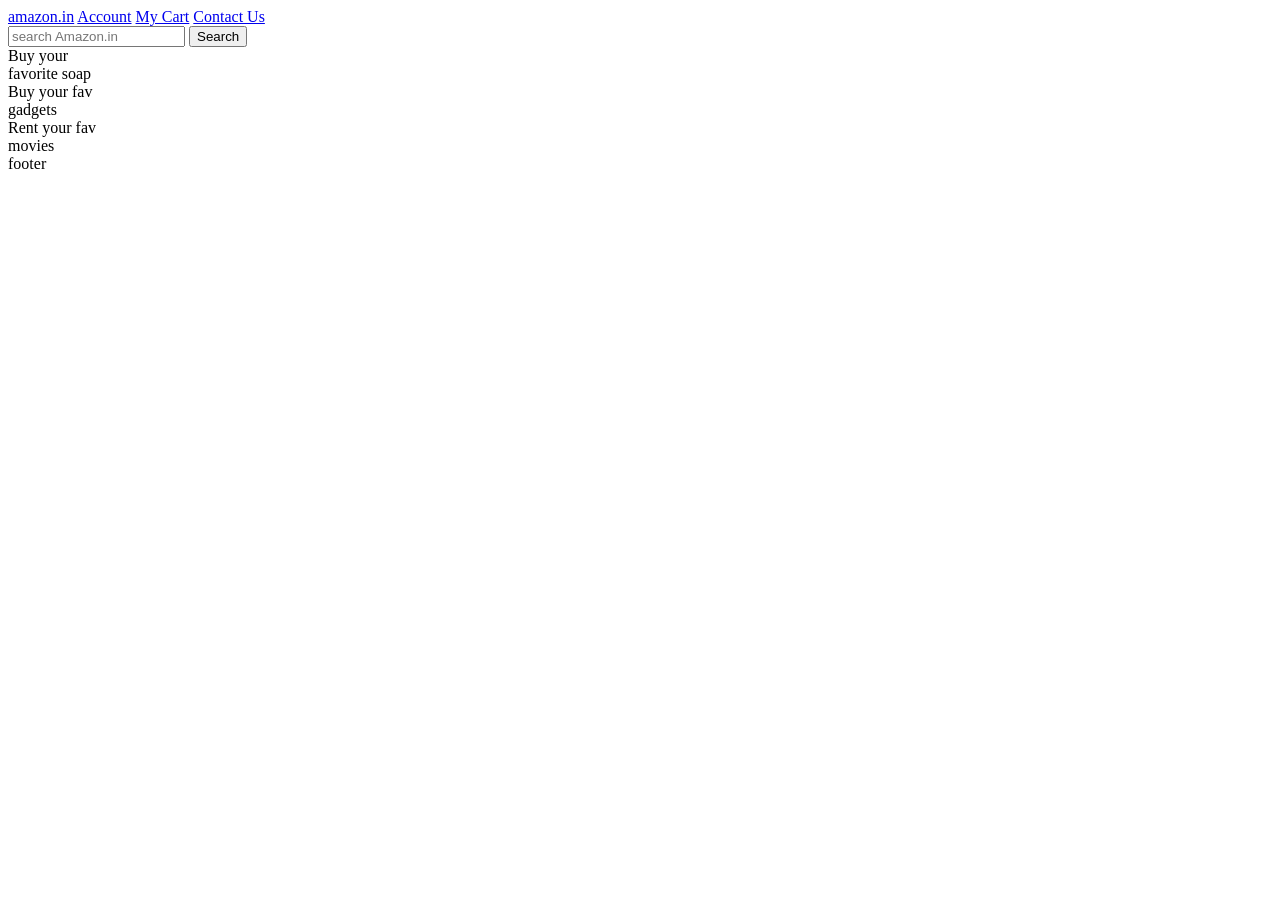
==== index.html @ 5ca128fd "Add files via upload" ====
<!DOCTYPE html>
<html lang="en">
<head>
    <meta charset="UTF-8">
    <meta name="viewport" content="width=device-width, initial-scale=1.0">
    <title>CSS LEVEL 2</title>
    <link rel="stylesheet" href="style.css">
</head>
<body> 

    <header class="layout-section">
        <div id="navbar">
            <a href="#" id="logo">amazon.in</a>
            <a href="#">Account</a>
            <a href="#">My Cart</a>
            <a href="#">Contact Us</a>
            <div class="search-container">
                <input placeholder="search Amazon.in">
                <button>Search</button>
            </div>
        </div>
    </header>

    <div id="Content">
      <div class="ContentBox box1">Buy your<br>favorite soap</div>
      <div class="ContentBox box2">Buy your fav<br>gadgets</div>
      <div class="ContentBox box3">Rent your fav<br>movies</div>
    </div>

    <footer>footer</footer>

</body>
</html>
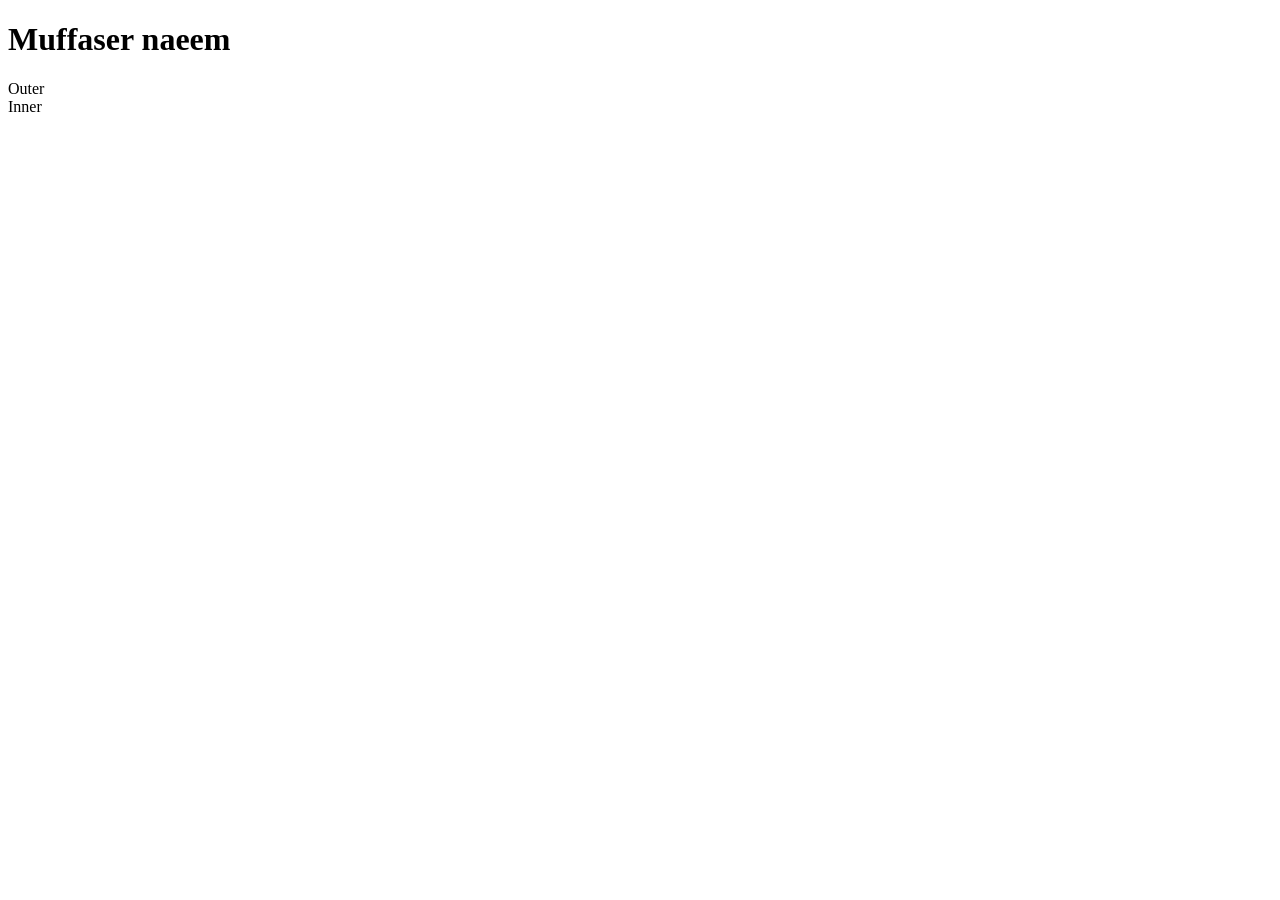
==== commit e1c3829d: "Add files via upload" ====
--- a/index.html
+++ b/index.html
@@ -3,31 +3,18 @@
 <head>
     <meta charset="UTF-8">
     <meta name="viewport" content="width=device-width, initial-scale=1.0">
-    <title>CSS LEVEL 2</title>
-    <link rel="stylesheet" href="style.css">
+    <title>Document</title>
+    <link rel="stylesheet" href="Style.css">
 </head>
-<body> 
+<body>
 
-    <header class="layout-section">
-        <div id="navbar">
-            <a href="#" id="logo">amazon.in</a>
-            <a href="#">Account</a>
-            <a href="#">My Cart</a>
-            <a href="#">Contact Us</a>
-            <div class="search-container">
-                <input placeholder="search Amazon.in">
-                <button>Search</button>
-            </div>
-        </div>
-    </header>
+    <h1>Muffaser naeem</h1>
+    <div id ="Outer">
+        Outer 
+<div id ="Inner">
+    Inner
 
-    <div id="Content">
-      <div class="ContentBox box1">Buy your<br>favorite soap</div>
-      <div class="ContentBox box2">Buy your fav<br>gadgets</div>
-      <div class="ContentBox box3">Rent your fav<br>movies</div>
-    </div>
-
-    <footer>footer</footer>
-
+</div>
+</div>
 </body>
-</html>+</html>   
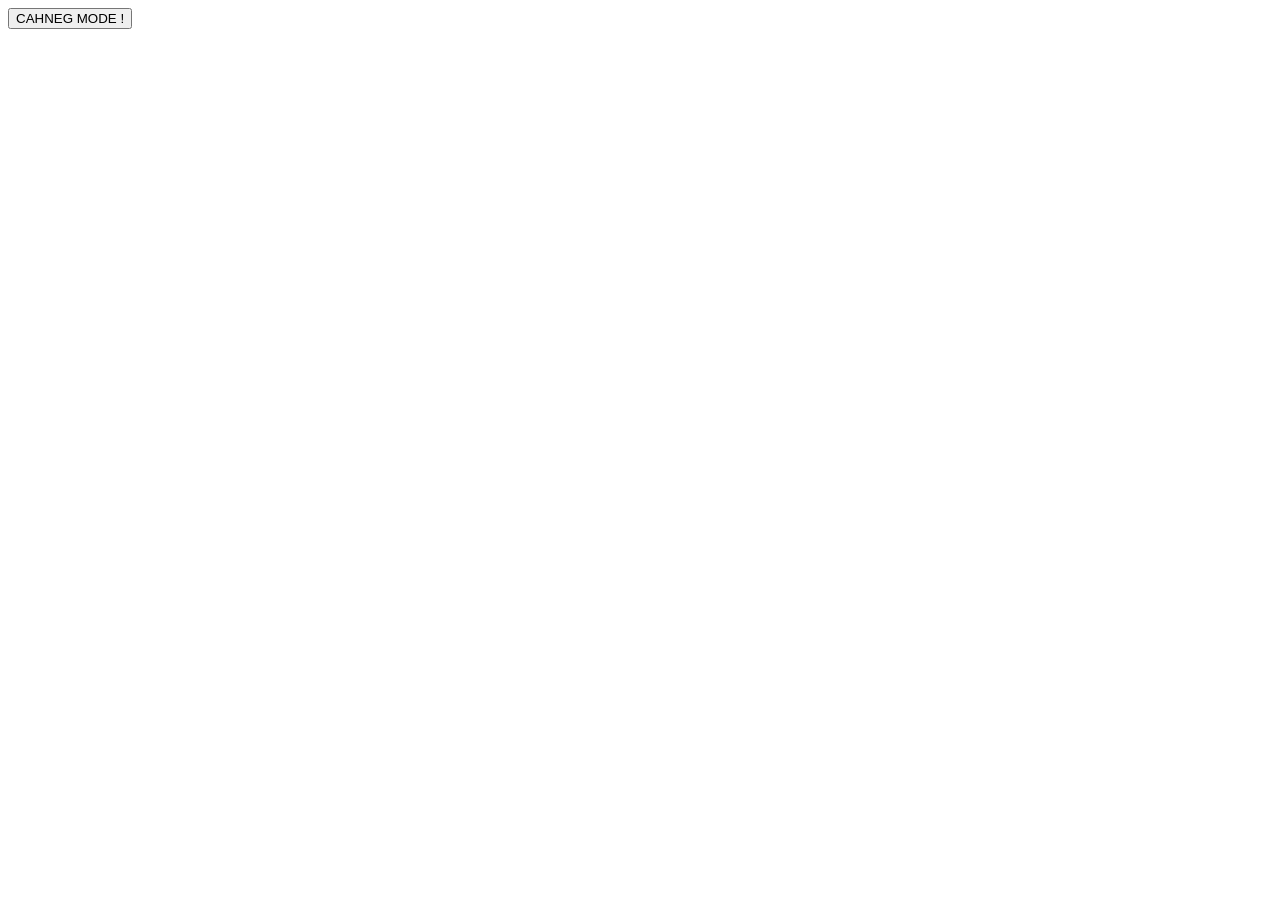
==== commit 38886003: "Add files via upload" ====
--- a/index.html
+++ b/index.html
@@ -3,18 +3,36 @@
 <head>
     <meta charset="UTF-8">
     <meta name="viewport" content="width=device-width, initial-scale=1.0">
-    <title>Document</title>
-    <link rel="stylesheet" href="Style.css">
+    <title>Introduction Page </title>
+    <link rel = "stylesheet" href = "style.css" >
 </head>
+
 <body>
+    <!-- <h1> My Name is Muffaser naeem </h1>
 
-    <h1>Muffaser naeem</h1>
-    <div id ="Outer">
-        Outer 
-<div id ="Inner">
-    Inner
+    <h1 style = "visibility :hidden"> Muffaser naeem  </h1>
+    <button id = "myid" > CLICK ME !</button>
+    <h3>
+        FRUITS: 
+    </h3>
+    <div> 
+        <ul> 
+            <li> MANGO </li>
+            <li> APPLE  </li>
+            <li> ORANGE </li>
+            
+        </ul>
+    </div> -->
 
-</div>
-</div>
-</body>
-</html>   +    <!-- <h2> Apna Cohhege Lecture .</h2> -->
+
+    <!-- <p class = "Content"> This is a Paragraph !</p> -->
+
+    <!-- <button  id = "btn1" onClick = "console.log(`button was clicked !`);alert(`Hello`)">CLICK ME!</button>
+
+     <button ondblClick = "console.log(`button was clicked 2 TImes  !`);alert(`Hello`)">CLICK ME 2 Times !</button>
+</body> -->
+
+<button> CAHNEG MODE ! </button>
+<script src="script.js" defer></script>
+</html>
--- a/style.css
+++ b/style.css
@@ -0,0 +1,16 @@
+/* body
+{
+    color : black ;
+    background-color : pink;
+} */
+
+.Content 
+{
+    color : red ;
+
+}
+.newClass 
+{
+    background-color : green ;
+    
+}
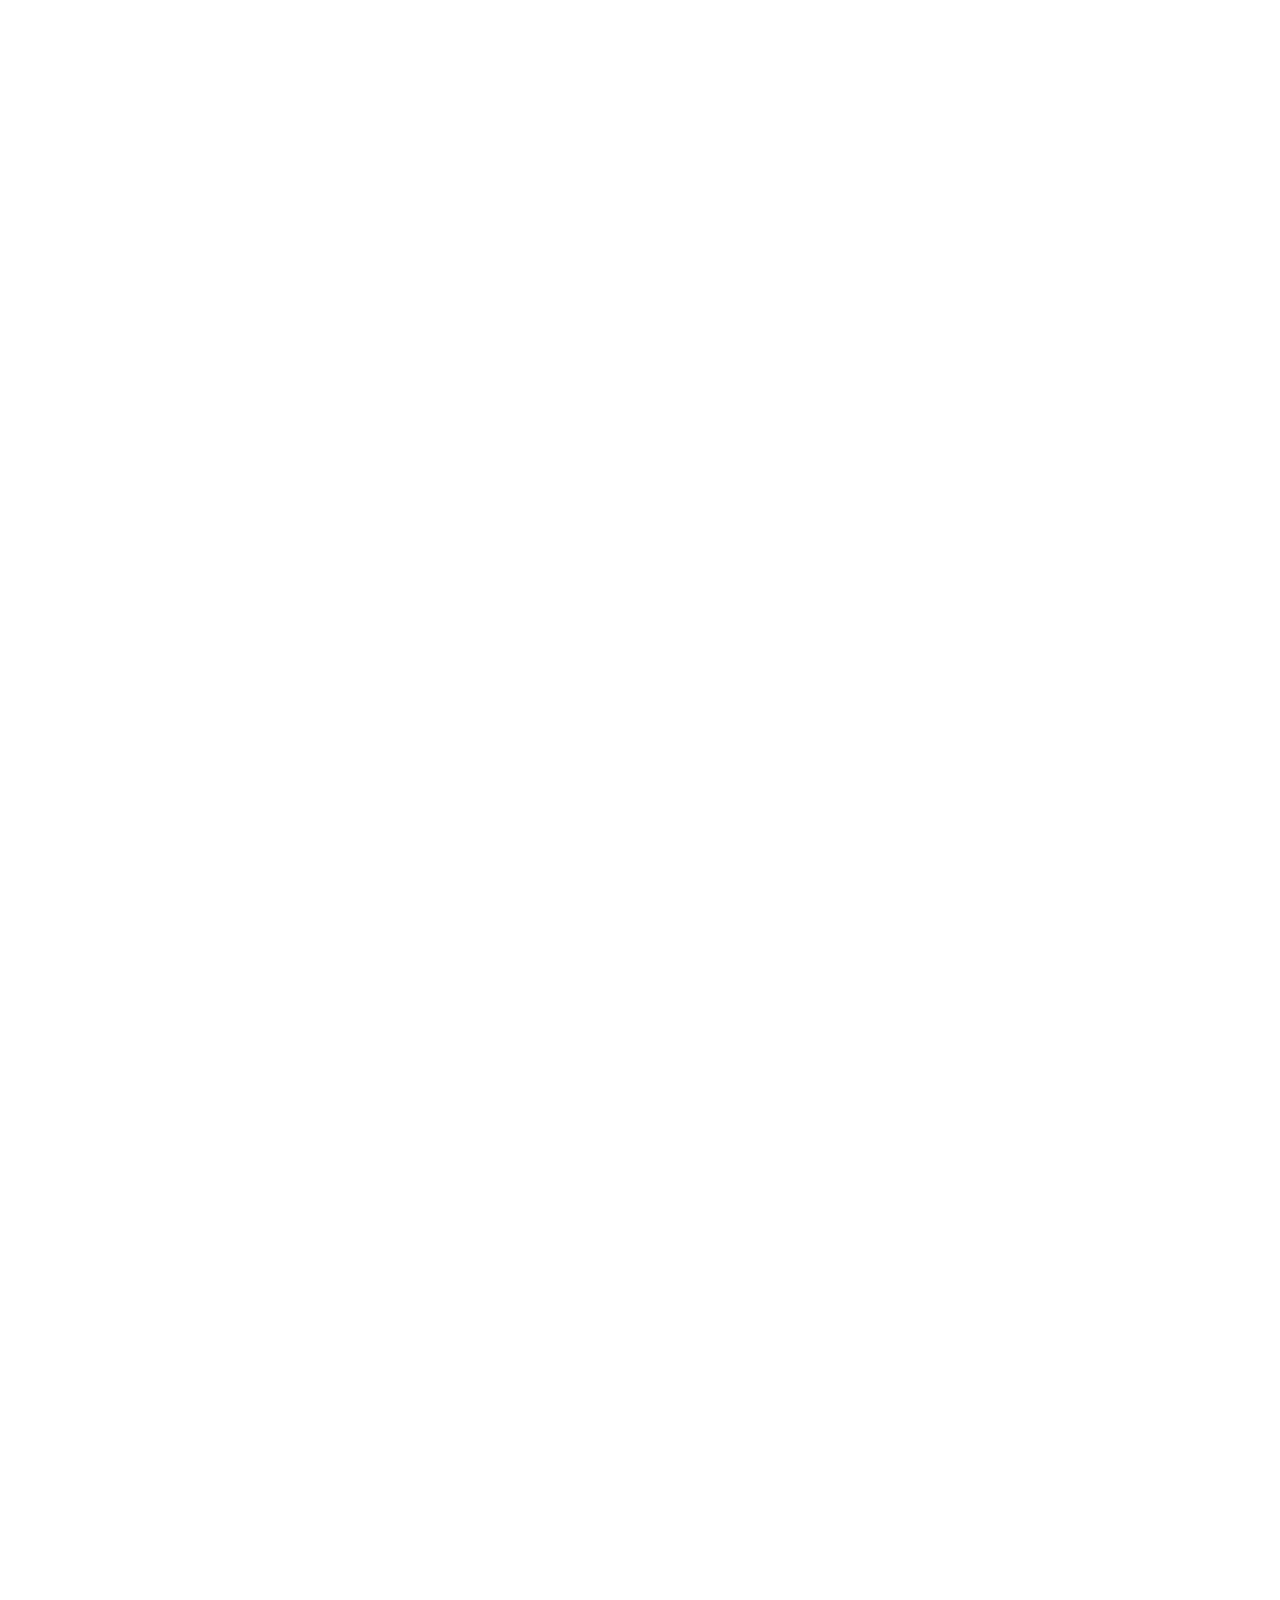
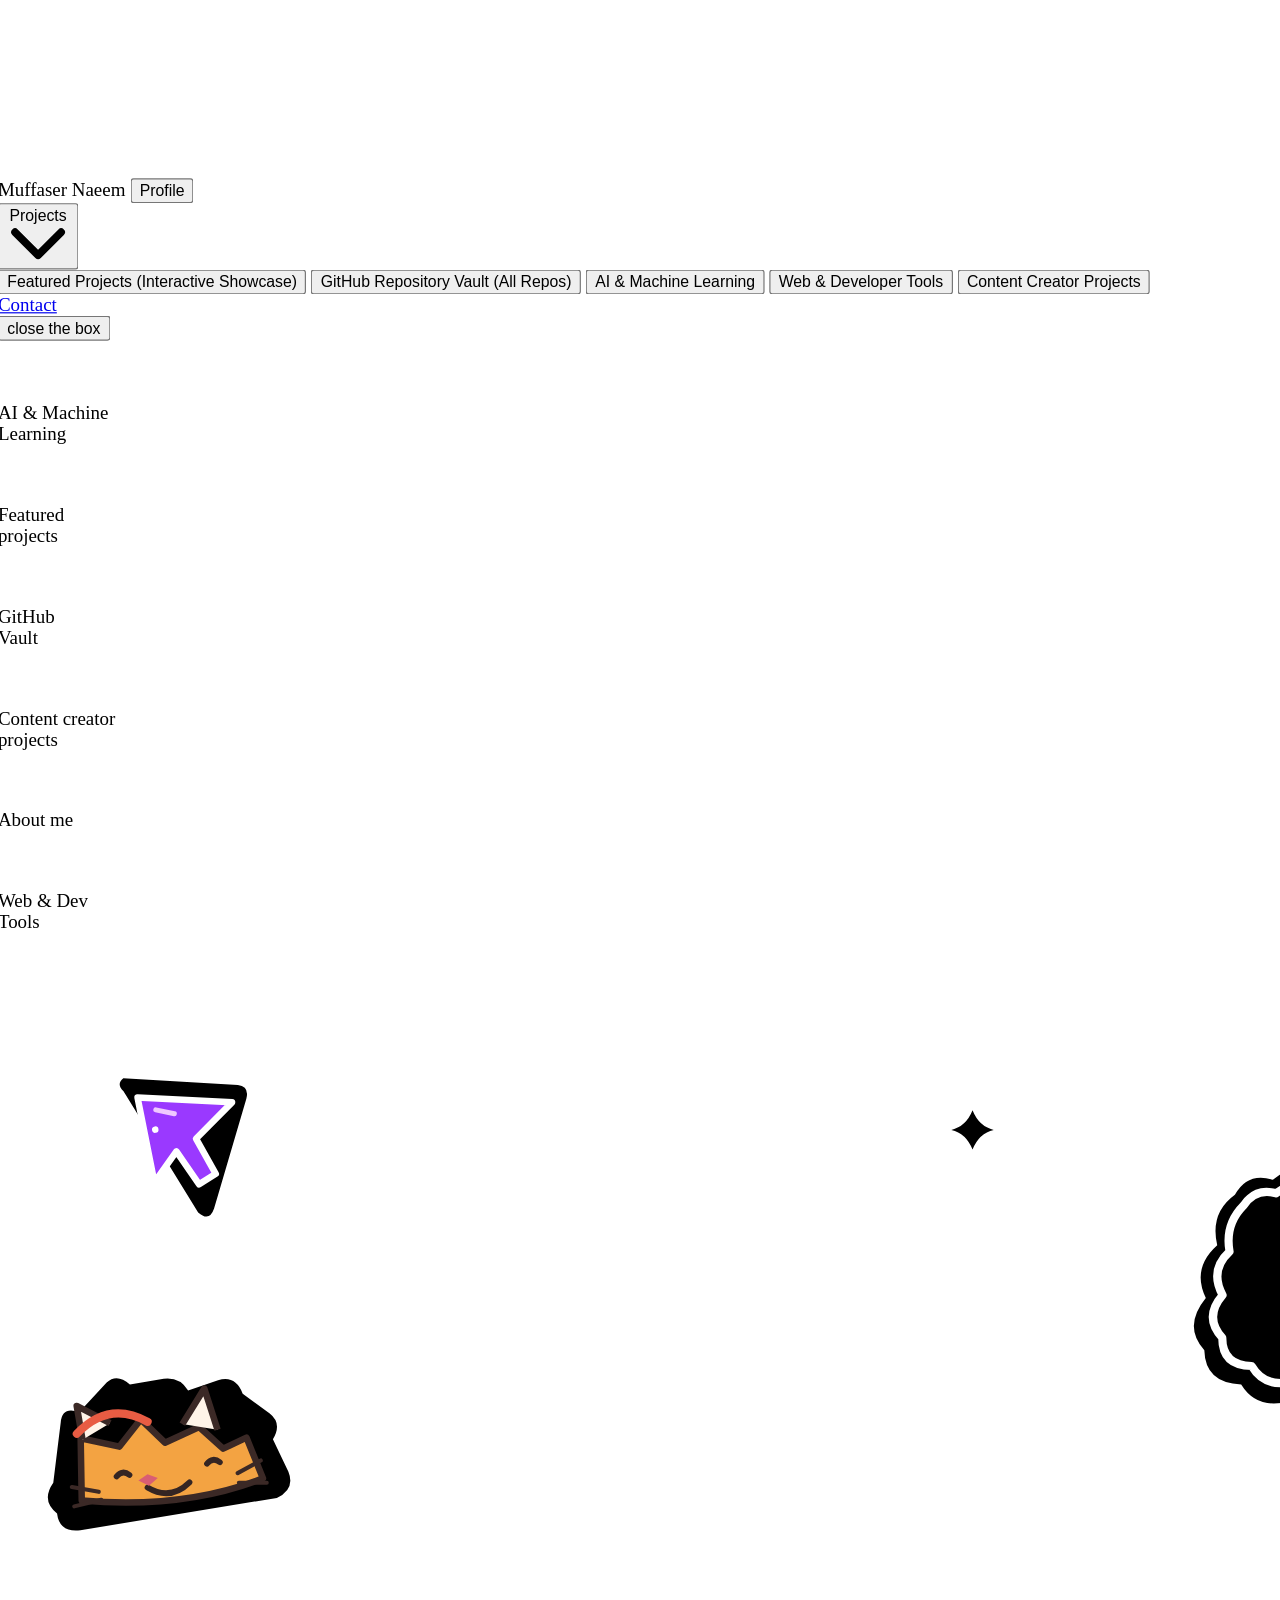
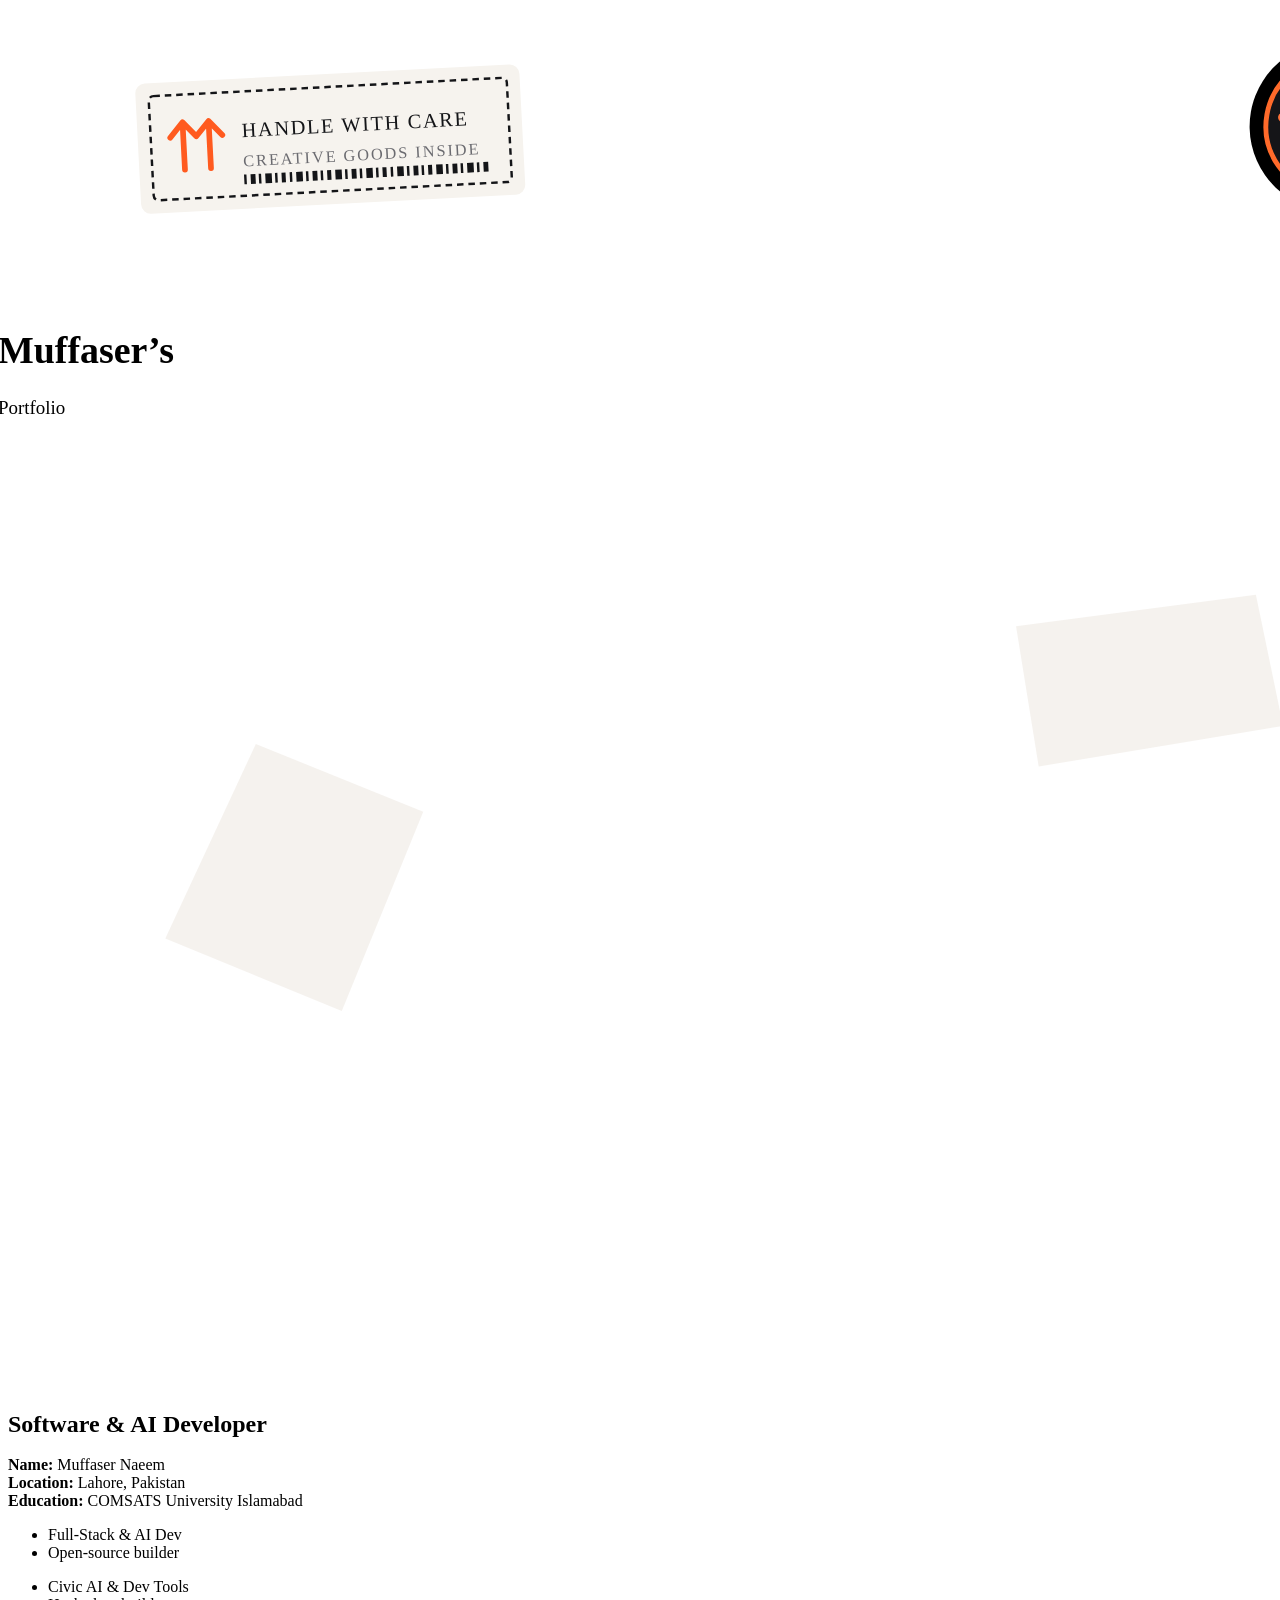
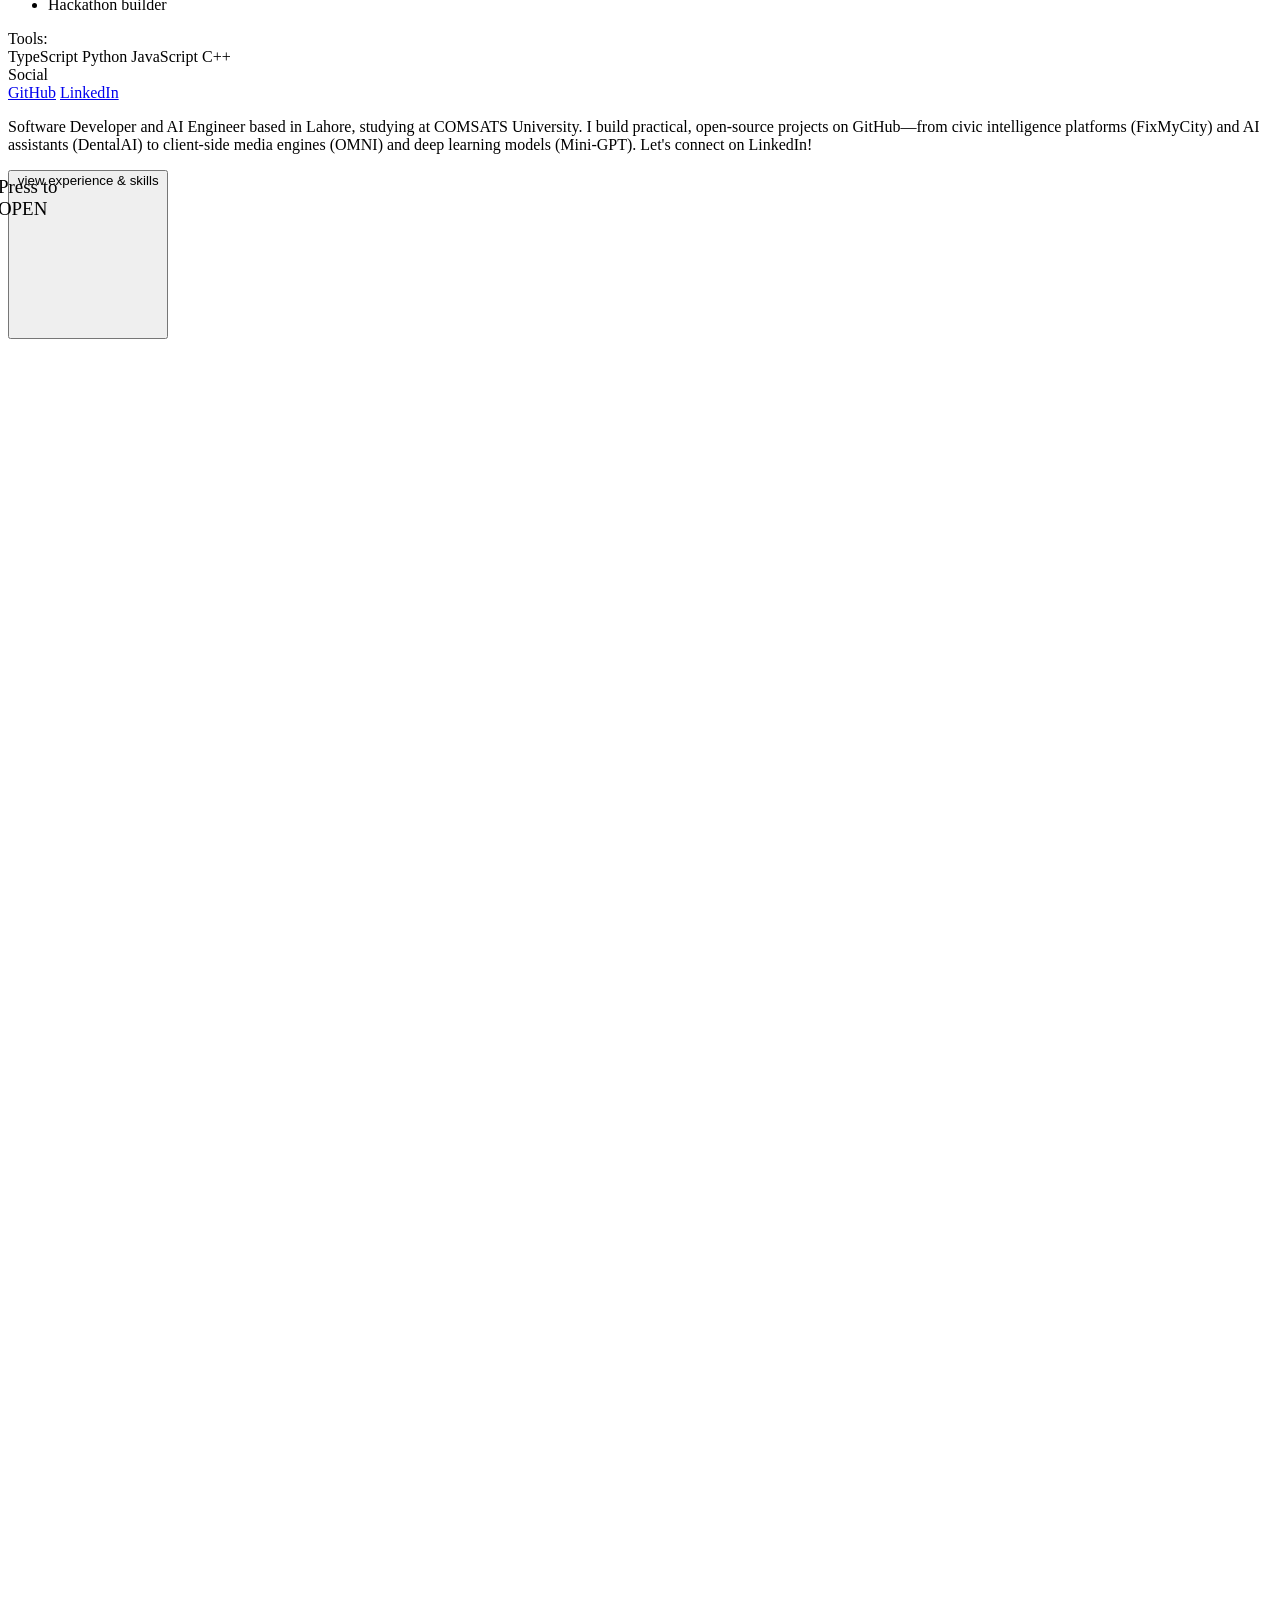
==== commit 661bdff6: "Add files via upload" ====
--- a/index.html
+++ b/index.html
@@ -1,38 +1,1321 @@
 <!DOCTYPE html>
-<html lang="en">
-<head>
-    <meta charset="UTF-8">
-    <meta name="viewport" content="width=device-width, initial-scale=1.0">
-    <title>Introduction Page </title>
-    <link rel = "stylesheet" href = "style.css" >
+<html lang="en" class="stage-gaps-x is-3d" style="--s: 1.0533333333333332; --fx: 201.60000000000002px; --fy: 5.684341886080802e-14px; --ps: 1.185;"><head>
+  <meta charset="utf-8">
+  <meta name="viewport" content="width=device-width, initial-scale=1">
+  <title>Muffaser Naeem — Software Developer & AI Engineer</title>
+  <link rel="icon" type="image/png" href="minhngo-space/assets/favicon.png">
+  <link rel="apple-touch-icon" href="minhngo-space/assets/apple-touch-icon.png">
+  <meta name="description" content="Muffaser Naeem — Software Developer & AI Engineer based in Lahore, Pakistan. COMSATS University student building full-stack apps, AI tools, and developer utilities. Open the box to explore projects, case studies, and more.">
+  <link rel="preconnect" href="fonts-googleapis-com/">
+  <link rel="preconnect" href="fonts-gstatic-com/" crossorigin="">
+  <link href="fonts-googleapis-com/css2" rel="stylesheet">
+  <link rel="stylesheet" href="minhngo-space/style.css">
+  <script>
+    // hide the illustrated desk until we know whether the 3D desk can run,
+    // so the flat pictures never flash before the 3D scene appears
+    document.documentElement.classList.add('is-booting');
+    // phones held upright get a tall desk layout (1080 × 2160 design frame)
+    window.PORTRAIT_MQ = matchMedia('(max-width: 640px) and (orientation: portrait)');
+    if (window.PORTRAIT_MQ.matches) document.documentElement.classList.add('is-portrait');
+    window.scene3dReady = new Promise((r) => {
+      const finish = (ok) => { document.documentElement.classList.remove('is-booting'); r(ok); };
+      window.__scene3dDone = finish;
+      setTimeout(() => finish(false), 6000); // safety net if the 3D script never loads
+    });
+  </script>
+  <script type="importmap">
+    { "imports": {
+      "three": "https://cdn.jsdelivr.net/npm/three@0.160.0/build/three.module.min.js",
+      "three/addons/": "https://cdn.jsdelivr.net/npm/three@0.160.0/examples/jsm/"
+    } }
+  </script>
+  <script type="module" src="minhngo-space/scene3d.js"></script>
 </head>
-
 <body>
-    <!-- <h1> My Name is Muffaser naeem </h1>
-
-    <h1 style = "visibility :hidden"> Muffaser naeem  </h1>
-    <button id = "myid" > CLICK ME !</button>
-    <h3>
-        FRUITS: 
-    </h3>
-    <div> 
-        <ul> 
-            <li> MANGO </li>
-            <li> APPLE  </li>
-            <li> ORANGE </li>
+
+  <!-- =====================================================
+       DESK SCENE (1440 × 900 design frame)
+       ===================================================== -->
+  <main class="stage" id="stage" style="transform: translate(106.8px, 0px) scale(1.185);"><canvas data-engine="three.js r160" class="scene3d" aria-hidden="true" width="1920" height="948" style="display: block; left: -90.1266px; top: 0px; width: 1620.25px; height: 800px;"></canvas><div class="scene-vignette" style="left: -90.1266px; top: 0px; width: 1620.25px; height: 800px;"></div>
+
+    <!-- desk items (stacking order = Figma layer order) -->
+    <div class="layer monitor"><div class="art"><img src="minhngo-space/assets/desk/monitor.png" alt=""></div></div>
+    <div class="layer desk-item tea" style="--dx: 4.73px; --dy: -2.21px; --rot: -0.46deg;"><div class="art"><img src="minhngo-space/assets/desk/tea.png" alt=""><div class="hit"></div></div></div>
+    <div class="layer desk-item pencil" style="--dx: -5.43px; --dy: 1.35px; --rot: 1.03deg;"><div class="art"><img src="minhngo-space/assets/desk/pencil.png" alt=""><div class="hit"></div></div></div>
+    <div class="layer desk-item greenbook" style="--dx: -4.72px; --dy: 2.17px; --rot: 0.73deg;"><div class="art"><img src="minhngo-space/assets/desk/greenbook.png" alt=""><div class="hit"></div></div></div>
+    <div class="layer desk-item pen" style="--dx: -5.55px; --dy: 2.59px; --rot: 0.84deg;"><div class="art"><img src="minhngo-space/assets/desk/pen.png" alt=""><div class="hit"></div></div></div>
+    <div class="layer desk-item purplebook" style="--dx: 5.22px; --dy: 2.15px; --rot: -0.75deg;"><div class="art"><img src="minhngo-space/assets/desk/purplebook.png" alt=""><div class="hit"></div></div></div>
+    <div class="layer desk-item airpods" style="--dx: 3.39px; --dy: 2.21px; --rot: -1.07deg;"><div class="art"><img src="minhngo-space/assets/desk/airpods.png" alt=""><div class="hit"></div></div></div>
+    <div class="layer desk-item bud1" style="--dx: 3.46px; --dy: 1.81px; --rot: -1.13deg;"><div class="art"><img src="minhngo-space/assets/desk/bud1.png" alt=""><div class="hit"></div></div></div>
+    <div class="layer desk-item bud2" style="--dx: 4.70px; --dy: 2.25px; --rot: -0.15deg;"><div class="art"><img src="minhngo-space/assets/desk/bud2.png" alt=""><div class="hit"></div></div></div>
+    <div class="layer desk-item glasses" style="--dx: 2.81px; --dy: 3.73px; --rot: -0.86deg;"><div class="art"><img src="minhngo-space/assets/desk/glasses.png" alt=""><div class="hit"></div></div></div>
+    <div class="layer desk-item usb" style="--dx: -2.75px; --dy: -1.62px; --rot: -0.36deg;"><div class="art"><img src="minhngo-space/assets/desk/usb.png" alt=""><div class="hit"></div></div></div>
+    <div class="layer desk-item clip1" style="--dx: -5.23px; --dy: -2.25px; --rot: -0.41deg;"><div class="art"><img src="minhngo-space/assets/desk/clip1.png" alt=""><div class="hit"></div></div></div>
+    <div class="layer desk-item clip2" style="--dx: -3.94px; --dy: -1.39px; --rot: 0.98deg;"><div class="art"><img src="minhngo-space/assets/desk/clip2.png" alt=""><div class="hit"></div></div></div>
+    <div class="layer desk-item clip3" style="--dx: -3.59px; --dy: 1.88px; --rot: -0.57deg;"><div class="art"><img src="minhngo-space/assets/desk/clip3.png" alt=""><div class="hit"></div></div></div>
+
+    <!-- navigation on the monitor screen -->
+    <nav class="nav" aria-label="Main">
+      <span class="nav__brand" id="homeBtn" role="button" tabindex="0" title="Back to the closed box">Muffaser Naeem</span>
+      <button class="nav__link nav__profile" data-open="about">Profile</button>
+      <div class="nav__projects">
+        <button class="nav__link" aria-haspopup="true" aria-expanded="false" id="projectsToggle">
+          Projects
+          <svg class="nav__chev" viewBox="0 0 16 10" fill="none" stroke="currentColor" stroke-width="2" stroke-linecap="round" stroke-linejoin="round"><path d="M2 2l6 6 6-6"></path></svg>
+        </button>
+        <div class="dropdown" role="menu">
+          <button role="menuitem" data-open="projects">Featured Projects (Interactive Showcase)</button>
+          <button role="menuitem" data-open="vault">GitHub Repository Vault (All Repos)</button>
+          <button role="menuitem" data-open="apps">AI &amp; Machine Learning</button>
+          <button role="menuitem" data-open="brand">Web &amp; Developer Tools</button>
+          <button role="menuitem" data-open="camera">Content Creator Projects</button>
+        </div>
+      </div>
+      <a class="nav__link nav__contact" href="https://www.linkedin.com/in/muffaser-naeem-943475382/" id="contactLink" target="_blank" rel="noopener">Contact</a>
+    </nav>
+
+    <!-- back to the closed box (shown once it is open) -->
+    <button class="rebox" id="rebox" type="button">close the box</button>
+
+    <!-- the box -->
+    <div class="box-shadow is-dropping" id="boxShadow"></div>
+    <div class="box is-landed" id="box">
+      <div class="layer tray"><img src="minhngo-space/assets/box/tray.png" alt=""></div>
+
+      <div class="layer obj obj--phone" data-key="apps" style="--i:1; --tilt:4deg">
+        <div class="art"><img src="minhngo-space/assets/box/phone.png" alt=""><img class="obj__hover" src="minhngo-space/assets/box/phone-hover.png" alt=""><div class="hit" role="button" tabindex="-1" aria-label="AI and machine learning projects"></div></div>
+        <p class="obj__label" aria-hidden="true">AI &amp; Machine<br>Learning</p>
+      </div>
+      <div class="layer obj obj--swatch" data-key="projects" style="--i:3; --tilt:5deg">
+        <div class="art"><img src="minhngo-space/assets/box/swatch.png" alt=""><img class="obj__hover" src="minhngo-space/assets/box/swatch-hover.png" alt=""><div class="hit" role="button" tabindex="-1" aria-label="Featured Projects Interactive Showcase"></div></div>
+        <p class="obj__label" aria-hidden="true">Featured<br>projects</p>
+      </div>
+      <div class="layer obj obj--folder" data-key="vault" style="--i:2; --tilt:3deg">
+        <div class="art"><img src="minhngo-space/assets/box/folder.png" alt=""><img class="obj__hover" src="minhngo-space/assets/box/folder-hover.png" alt=""><div class="hit" role="button" tabindex="-1" aria-label="GitHub Open Source Vault"></div></div>
+        <p class="obj__label" aria-hidden="true">GitHub<br>Vault</p>
+      </div>
+      <div class="layer obj obj--camera" data-key="camera" style="--i:0; --tilt:-3deg">
+        <div class="art"><img src="minhngo-space/assets/box/camera.png" alt=""><img class="obj__hover" src="minhngo-space/assets/box/camera-hover.png" alt=""><div class="hit" role="button" tabindex="-1" aria-label="Content creator projects"></div></div>
+        <p class="obj__label" aria-hidden="true">Content creator<br>projects</p>
+      </div>
+      <div class="layer obj obj--idcard" data-key="about" style="--i:4; --tilt:-2deg">
+        <div class="art"><img src="minhngo-space/assets/box/idcard.png" alt=""><img class="obj__hover" src="minhngo-space/assets/box/idcard-hover.png" alt=""><div class="hit" role="button" tabindex="-1" aria-label="About me"></div></div>
+        <p class="obj__label" aria-hidden="true">About me</p>
+      </div>
+      <div class="layer obj obj--brand" data-key="brand" style="--i:5; --tilt:-6deg">
+        <div class="art"><img src="minhngo-space/assets/box/brand.png" alt=""><img class="obj__hover" src="minhngo-space/assets/box/brand-hover.png" alt=""><div class="hit" role="button" tabindex="-1" aria-label="Web and developer tools"></div></div>
+        <p class="obj__label" aria-hidden="true">Web &amp; Dev<br>Tools</p>
+      </div>
+
+      <div class="layer lid" id="lid">
+        <img src="minhngo-space/assets/box/lid.png" alt="">
+        <svg class="lid-deco" viewBox="0 0 919 567" aria-hidden="true" focusable="false">
+          <!-- small hand-drawn stickers around the title -->
+          <g class="stk lid-sticker lid-sticker--cursor" transform="translate(118 112) rotate(-8)">
+            <path class="sticker-edge" d="M-35 -45 Q-39 -50 -34 -53 L35 -39 Q42 -37 39 -30 L10 34 Q6 42 0 35 L-35 -45Z"></path>
+            <path d="M-27 -40 L30 -29 L5 -10 L14 13 L3 18 L-8 -4 L-24 13 Z" fill="#9a39ff" stroke="#fff" stroke-width="4" stroke-linejoin="round"></path>
+            <path d="M-17 -31 L-6 -27" fill="none" stroke="#efc8ff" stroke-width="3" stroke-linecap="round"></path>
+            <circle cx="-19" cy="-19" r="2" fill="#fff"></circle>
+          </g>
+          <g class="stk lid-sticker lid-sticker--cat" transform="translate(102 292) rotate(-7)">
+            <path class="sticker-edge" d="M-70 31 Q-79 22 -70 12 L-61 -24 Q-59 -34 -49 -29 L-30 -45 Q-23 -50 -16 -42 L5 -43 Q15 -43 19 -34 L38 -38 Q49 -40 52 -28 L67 -14 Q74 -7 67 2 L74 23 Q77 34 65 38 L-57 43 Q-70 43 -70 31Z"></path>
+            <path d="M-54 25 L-50 -13 L-27 -5 L-12 -20 L1 -4 L23 -11 L36 4 L51 -1 L58 25 Q8 38 -54 25Z" fill="#f3a342" stroke="#3b2926" stroke-width="4" stroke-linejoin="round"></path>
+            <path d="M-49 -12 L-50 -33 L-31 -20 M13 -14 L29 -34 L34 -8" fill="#fff4e8" stroke="#3b2926" stroke-width="4" stroke-linejoin="round"></path>
+            <path d="M-31 13 Q-27 9 -23 13 M25 12 Q29 8 33 12 M-13 22 Q0 32 13 22" fill="none" stroke="#342523" stroke-width="3.5" stroke-linecap="round"></path>
+            <path d="M-18 17 L-12 14 L-6 17 L-12 21Z" fill="#d95e73"></path>
+            <path d="M-43 21 l-16 -5 M-42 26 l-17 2 M43 20 l15 -6 M43 26 l17 2" fill="none" stroke="#3b2926" stroke-width="2.5" stroke-linecap="round"></path>
+            <path d="M-52 -16 Q-30 -34 -8 -18" fill="none" stroke="#e85c43" stroke-width="5" stroke-linecap="round"></path>
+          </g>
+          <g class="stk lid-sticker lid-sticker--avatar" transform="translate(806 196) rotate(7)">
+            <path class="sticker-edge" d="M-54 -54 Q-48 -69 -32 -66 Q-18 -81 0 -70 Q19 -81 34 -66 Q53 -67 56 -48 Q72 -33 62 -16 Q72 2 60 17 Q68 34 52 46 Q46 65 27 61 Q12 76 -4 67 Q-24 76 -36 61 Q-58 63 -61 43 Q-76 30 -64 11 Q-75 -6 -61 -22 Q-68 -41 -54 -54Z"></path>
+            <defs>
+              <clipPath id="avatarStickerClip"><path d="M-48 -48 Q-42 -60 -29 -58 Q-17 -70 -1 -62 Q15 -71 28 -58 Q45 -59 47 -43 Q60 -31 52 -16 Q60 -2 50 12 Q57 27 43 37 Q39 52 23 49 Q10 62 -4 55 Q-21 62 -31 49 Q-49 51 -51 34 Q-64 23 -54 8 Q-64 -6 -53 -19 Q-58 -35 -48 -48Z"></path></clipPath>
+            </defs>
+            <image href="https://avatars.githubusercontent.com/u/262732549?v=4" x="-66" y="-66" width="132" height="132" preserveAspectRatio="xMidYMid slice" clip-path="url(#avatarStickerClip)"></image>
+            <path d="M-48 -48 Q-42 -60 -29 -58 Q-17 -70 -1 -62 Q15 -71 28 -58 Q45 -59 47 -43 Q60 -31 52 -16 Q60 -2 50 12 Q57 27 43 37 Q39 52 23 49 Q10 62 -4 55 Q-21 62 -31 49 Q-49 51 -51 34 Q-64 23 -54 8 Q-64 -6 -53 -19 Q-58 -35 -48 -48Z" fill="none" stroke="#fff" stroke-width="5" stroke-linejoin="round"></path>
+          </g>
+          <g class="stk lid-sticker lid-sticker--dev" transform="translate(820 462) rotate(10)">
+            <circle class="sticker-edge" r="52"></circle>
+            <circle r="42" fill="#151518" stroke="#ff6a2a" stroke-width="3"></circle>
+            <path d="M-21 -10 L-32 0 L-21 10 M21 -10 L32 0 L21 10 M8 -17 L-7 18" fill="none" stroke="#ff7137" stroke-width="6" stroke-linecap="round" stroke-linejoin="round"></path>
+            <text x="0" y="34" text-anchor="middle" fill="#f6f1e8" font-size="12" letter-spacing="2">BUILD</text>
+          </g>
+          <!-- shipping label -->
+          <g class="stk" transform="translate(84 436) rotate(-3)">
+            <rect width="236" height="80" rx="6" fill="#f6f3ee"></rect>
+            <rect x="8" y="8" width="220" height="64" rx="3" fill="none" stroke="#141518" stroke-width="1.5" stroke-dasharray="4 3"></rect>
+            <path d="M28 54 V26 M20 34 l8 -9 8 9 M44 54 V26 M36 34 l8 -9 8 9" fill="none" stroke="#ff5a1f" stroke-width="3.5" stroke-linecap="round" stroke-linejoin="round"></path>
+            <text x="64" y="36" font-size="12.5" letter-spacing="1" fill="#141518">HANDLE WITH CARE</text>
+            <text x="64" y="54" font-size="10" letter-spacing="1.2" fill="#6b6b70" font-weight="500">CREATIVE GOODS INSIDE</text>
+            <path d="M64 62 h1.5 M68 62 h3 M73 62 h1.5 M77 62 h4 M83 62 h1.5 M87 62 h2.5 M92 62 h1.5 M96 62 h4 M102 62 h1.5 M106 62 h3 M111 62 h1.5 M115 62 h2.5 M120 62 h4 M126 62 h1.5 M130 62 h3 M135 62 h1.5 M139 62 h4 M145 62 h1.5 M149 62 h2.5 M154 62 h1.5 M158 62 h4 M164 62 h1.5 M168 62 h3 M173 62 h1.5 M177 62 h2.5 M182 62 h4 M188 62 h1.5 M192 62 h3 M197 62 h1.5 M201 62 h4 M207 62 h1.5 M211 62 h3" stroke="#141518" stroke-width="6"></path>
+          </g>
+          <!-- doodles -->
+          <g class="ink">
+            <path d="M560 112 l0 -18 M551 103 l18 0"></path>
+            <path d="M598 84 q4 10 13 12 q-9 2 -13 12 q-4 -10 -13 -12 q9 -2 13 -12 Z"></path>
+          </g>
+        </svg>
+        <h1 class="scribble scribble--name">Muffaser’s</h1>
+        <p class="scribble scribble--title">Portfolio</p>
+        <div class="layer note">
+          <div class="art note__paper"><img src="minhngo-space/assets/box/note.png" alt=""></div>
+          <svg class="note__tape" viewBox="0 0 331 286" aria-hidden="true">
+            <path d="M57 63 l37 15 -18 44 -39 -16z" fill="#f2eee8" fill-opacity=".72"></path>
+            <path d="M225 37 l53 -7 6 29 -54 9z" fill="#f2eee8" fill-opacity=".72"></path>
+          </svg>
+          <p class="scribble scribble--note">Press to<br>OPEN</p>
+        </div>
+        <div class="hit" role="button" tabindex="0" aria-label="Press to open the portfolio box"></div>
+      </div>
+    </div>
+  </main>
+
+  <!-- =====================================================
+       OVERLAY + MODALS (same 1440 × 900 frame)
+       ===================================================== -->
+  <div class="overlay" id="overlay">
+    <div class="frame">
+
+                        <!-- About me ⇄ Experience -->
+      <section class="modal" data-modal="about" aria-label="About me">
+        <div class="pop profile">
+          <div class="profile__inner">
+
+            <article class="face about">
+              <h2 class="about__head" style="margin:0">Software &amp; AI Developer</h2>
+              <img class="about__abs about__photo" src="https://avatars.githubusercontent.com/u/262732549?v=4" alt="Muffaser Naeem's GitHub profile avatar">
+
+              <p class="about__abs about__row about__name" style="margin:0"><b>Name:</b> Muffaser Naeem</p>
+              <p class="about__abs about__row about__age" style="margin:0"><b>Location:</b> Lahore, Pakistan</p>
+              <p class="about__abs about__row about__edu" style="margin:0"><b>Education:</b> COMSATS University Islamabad</p>
+              <ul class="about__abs about__list about__list--l">
+                <li>Full-Stack &amp; AI Dev</li>
+                <li>Open-source builder</li>
+              </ul>
+              <ul class="about__abs about__list about__list--r">
+                <li>Civic AI &amp; Dev Tools</li>
+                <li>Hackathon builder</li>
+              </ul>
+
+              <p class="about__abs about__label about__tools-label" style="margin:0">Tools:</p>
+              <div class="about__abs about__icons">
+                <span>TypeScript</span>
+                <span>Python</span>
+                <span>JavaScript</span>
+                <span>C++</span>
+              </div>
+
+              <p class="about__abs about__label about__social-label" style="margin:0">Social</p>
+              <div class="about__abs about__social">
+                <a href="https://github.com/muffasernaeem302" data-link="github" target="_blank" rel="noopener" aria-label="GitHub">GitHub</a>
+                <a href="https://www.linkedin.com/in/muffaser-naeem-943475382/" data-link="linkedin" target="_blank" rel="noopener" aria-label="LinkedIn">LinkedIn</a>
+              </div>
+
+              <p class="about__abs about__bio">Software Developer and AI Engineer based in Lahore, studying at COMSATS University. I build practical, open-source projects on GitHub&mdash;from civic intelligence platforms (FixMyCity) and AI assistants (DentalAI) to client-side media engines (OMNI) and deep learning models (Mini-GPT). Let's connect on LinkedIn!</p>
+
+              <div class="about__abs about__more">
+                <button class="linkish" data-flip="exp">
+                  <span>view experience &amp; skills</span>
+                  <svg viewBox="0 0 20 20" fill="none" stroke="currentColor" stroke-width="2" stroke-linecap="round" stroke-linejoin="round"><path d="M3 10h14M11 4l6 6-6 6"></path></svg>
+                </button>
+              </div>
+            </article>
+
+            <article class="face exp" aria-label="Experience">
+              <div class="exp__scroll">
+                
+                <div class="exp__job">
+                  <div class="exp__when">
+                    <h3>Education</h3>
+                    <p>2024 &ndash; Present</p>
+                    <p style="font-size:14px; opacity:0.8;">Lahore, Pakistan</p>
+                  </div>
+                  <div>
+                    <h3>COMSATS University Islamabad</h3>
+                    <ul>
+                      <li><b>Degree:</b> BS in Computer Science &mdash; Currently Enrolled (Batch 29).</li>
+                      <li><b>Relevant Coursework:</b> Data Structures &amp; Algorithms, Object-Oriented Programming (C++/Java), Database Systems, Artificial Intelligence Fundamentals, and Software Engineering.</li>
+                      <li><b>Academic Focus:</b> Practical software engineering, algorithmic efficiency, system design, and applied deep learning.</li>
+                    </ul>
+                  </div>
+                </div>
+
+                <div class="exp__job">
+                  <div class="exp__when">
+                    <h3>GitHub</h3>
+                    <p>Open Source</p>
+                    <p style="font-size:14px; opacity:0.8;">7+ Public Repos</p>
+                  </div>
+                  <div>
+                    <h3>Open-Source Projects &amp; Contributions</h3>
+                    <ul>
+                      <li><b>FixMyCity (Civic AI &amp; Hackathon):</b> Civic reporting platform with computer vision classification and geospatial de-duplication (~70% reduction in duplicate reports).</li>
+                      <li><b>DentalAI Bot (Clinical Assistant):</b> Conversational AI triage system with medical safety guardrails and multi-turn symptom memory.</li>
+                      <li><b>Mini-GPT (Transformer Research):</b> From-scratch PyTorch transformer language model exploring causal self-attention, layer normalization, and tokenization.</li>
+                      <li><b>Developer Tools:</b> Built Git Pulse Finder (ecosystem analytics), OMNI Compression (client-side WASM engine), TypeFlow (offline-first speed trainer), and VibeSync (Spotify mood clustering).</li>
+                    </ul>
+                  </div>
+                </div>
+
+                <div class="exp__job">
+                  <div class="exp__when">
+                    <h3>LinkedIn</h3>
+                    <p>Professional</p>
+                    <p style="font-size:14px; opacity:0.8;">Open to Roles</p>
+                  </div>
+                  <div>
+                    <h3>Software Engineering &amp; AI Focus</h3>
+                    <ul>
+                      <li><b>Profile:</b> Software Developer and AI Engineer passionate about end-to-end product development and learning by shipping real software.</li>
+                      <li><b>Engineering Philosophy:</b> Writing clean, modular, and maintainable code with clear documentation and intuitive UX.</li>
+                      <li><b>Availability:</b> Open to software engineering internships, junior developer roles, and impactful collaborative projects (remote &amp; on-site).</li>
+                    </ul>
+                  </div>
+                </div>
+
+                <div class="exp__job">
+                  <div class="exp__when">
+                    <h3>Tech Stack</h3>
+                    <p>Competencies</p>
+                    <p style="font-size:14px; opacity:0.8;">Tools &amp; Paradigms</p>
+                  </div>
+                  <div>
+                    <h3>Languages, Frameworks &amp; Tools</h3>
+                    <ul>
+                      <li><b>Languages:</b> TypeScript, Python, JavaScript (ES2024+), C++, SQL, HTML5 / CSS3.</li>
+                      <li><b>AI &amp; Data:</b> PyTorch, Transformers, Computer Vision (CNNs), NLP, Vector Clustering, Prompt Engineering, OpenAI APIs.</li>
+                      <li><b>Frontend &amp; Backend:</b> Modern Vanilla JS, React, Three.js, Canvas 2D, WebAssembly (WASM), FastAPI, Node.js, REST APIs, OAuth 2.0 PKCE.</li>
+                      <li><b>Tools &amp; Workflow:</b> Git, GitHub, VS Code, Postman, Linux CLI, Figma.</li>
+                    </ul>
+                  </div>
+                </div>
+
+              </div>
+            </article>
+
+          </div>
+        </div>
+
+        <button class="back" data-flip="about">
+          <svg viewBox="0 0 30 30" fill="none" stroke="currentColor" stroke-width="2.6" stroke-linecap="round" stroke-linejoin="round"><path d="M26 15H5M13 7l-8 8 8 8"></path></svg>
+          back
+        </button>
+        <button class="pop close about-close" data-close="" style="--d:2" aria-label="Close">
+          <svg viewBox="0 0 42 42" fill="none" stroke="currentColor" stroke-width="5.5" stroke-linecap="round"><path d="M4 4l34 34M38 4L4 38"></path></svg>
+        </button>
+      </section>
+
+            <!-- AI and machine learning projects -->
+      <section class="modal" data-modal="apps" aria-label="AI and machine learning projects">
+        <div class="pop github-projects">
+          <h2>AI &amp; Machine Learning</h2>
+          <p class="github-projects__intro">Production-grade AI applications and deep learning research &mdash; built from foundational principles to solve genuine healthcare, civic, and natural language challenges.</p>
+          <div class="github-project-grid">
+
+            <!-- FixMyCity -->
+            <a class="github-project" href="https://github.com/muffasernaeem302/FIX-MY-CITY-PROJECT-HACKATHON" target="_blank" rel="noopener">
+              <span class="github-project__type">Civic AI Platform &middot; Hackathon Project</span>
+              <h3>FixMyCity</h3>
+              <div class="github-project-tags">
+                <span class="github-project-tag">Python</span>
+                <span class="github-project-tag">FastAPI</span>
+                <span class="github-project-tag">Computer Vision</span>
+                <span class="github-project-tag">JavaScript</span>
+              </div>
+              <div class="github-project-section">
+                <span class="github-project-section-title">What It Does</span>
+                <p>Empowers citizens to report urban infrastructure issues (potholes, burst pipelines, broken lighting, sanitation hazards) via quick photo upload. Eliminates municipal paperwork by automating triage and dispatch.</p>
+              </div>
+              <div class="github-project-section">
+                <span class="github-project-section-title">How I Made It &amp; Architecture</span>
+                <p>Engineered a FastAPI Python backend coupled with a computer vision pipeline for automated image classification and urgency estimation. Built geospatial coordinate clustering combined with image hashing to automatically merge duplicate citizen reports, routing prioritized work orders directly to municipal department queues.</p>
+              </div>
+              <div class="github-project-section">
+                <span class="github-project-section-title">Key Engineering Highlights</span>
+                <ul>
+                  <li>Reduces duplicate reports by ~70% using geo-clustering and visual hashing</li>
+                  <li>Instant issue categorization with automated ward boundary dispatch</li>
+                </ul>
+              </div>
+              <span class="github-project__link">View repository on GitHub <span>↗</span></span>
+            </a>
+
+            <!-- DentalAI -->
+            <a class="github-project" href="https://github.com/muffasernaeem302/DENTAL-AI-BOT-" target="_blank" rel="noopener">
+              <span class="github-project__type">Clinical AI Assistant &middot; Full-Stack</span>
+              <h3>DentalAI Bot</h3>
+              <div class="github-project-tags">
+                <span class="github-project-tag">TypeScript</span>
+                <span class="github-project-tag">Python</span>
+                <span class="github-project-tag">NLP / LLMs</span>
+                <span class="github-project-tag">Clinical Triage</span>
+              </div>
+              <div class="github-project-section">
+                <span class="github-project-section-title">What It Does</span>
+                <p>An intelligent oral-health conversational assistant providing immediate, clinically-grounded guidance, symptom evaluation, patient education, and urgent referral warnings for dental patients.</p>
+              </div>
+              <div class="github-project-section">
+                <span class="github-project-section-title">How I Made It &amp; Architecture</span>
+                <p>Designed a TypeScript conversational frontend integrated with a Python NLP backend querying structured dental knowledge bases. Implemented multi-turn dialogue memory and rigorous triage guardrails to detect high-risk symptoms (facial swelling, acute trauma) and prioritize emergency protocols over general advice.</p>
+              </div>
+              <div class="github-project-section">
+                <span class="github-project-section-title">Key Engineering Highlights</span>
+                <ul>
+                  <li>Strict clinical guardrails preventing unqualified medical prescriptions</li>
+                  <li>Real-time response streaming with symptom pill suggestions</li>
+                </ul>
+              </div>
+              <span class="github-project__link">View repository on GitHub <span>↗</span></span>
+            </a>
+
+            <!-- Mini-GPT -->
+            <a class="github-project" href="https://github.com/muffasernaeem302/Mini_-GPT" target="_blank" rel="noopener">
+              <span class="github-project__type">Generative AI &middot; Transformer Research</span>
+              <h3>Mini-GPT</h3>
+              <div class="github-project-tags">
+                <span class="github-project-tag">Python</span>
+                <span class="github-project-tag">PyTorch</span>
+                <span class="github-project-tag">Causal Attention</span>
+                <span class="github-project-tag">CUDA</span>
+              </div>
+              <div class="github-project-section">
+                <span class="github-project-section-title">What It Does</span>
+                <p>A from-scratch deep learning implementation of a Generative Pre-trained Transformer (GPT) language model, built without third-party LLM frameworks to investigate and master transformer mechanics.</p>
+              </div>
+              <div class="github-project-section">
+                <span class="github-project-section-title">How I Made It &amp; Architecture</span>
+                <p>Constructed decoder-only transformer blocks in PyTorch: multi-head causal self-attention, learnable positional and token embeddings, layer normalization, residual skip-connections, and GELU feed-forward networks. Built custom tokenization, AdamW training with cosine learning rate schedules, and autoregressive generation with temperature and top-k sampling.</p>
+              </div>
+              <div class="github-project-section">
+                <span class="github-project-section-title">Key Engineering Highlights</span>
+                <ul>
+                  <li>100% written in PyTorch from mathematical fundamentals</li>
+                  <li>Autoregressive sampling with temperature &amp; top-k controls</li>
+                </ul>
+              </div>
+              <span class="github-project__link">View repository on GitHub <span>↗</span></span>
+            </a>
+
+          </div>
+        </div>
+        <button class="pop close apps-close" data-close="" style="--d:2" aria-label="Close">
+          <svg viewBox="0 0 42 42" fill="none" stroke="currentColor" stroke-width="5.5" stroke-linecap="round"><path d="M4 4l34 34M38 4L4 38"></path></svg>
+        </button>
+      </section>
+
+            <!-- Featured GitHub projects -->
+      <section class="modal" data-modal="projects" aria-label="Featured GitHub projects">
+        <div class="pop project-showcase">
+          <div class="project-showcase__device" aria-label="Choose a project">
+            <div class="project-showcase__screen">
+              <span class="project-showcase__island" aria-hidden="true"></span>
+              <p class="project-showcase__device-label">MUFFASER <span>&middot;</span> PROJECTS</p>
+              <div class="project-showcase__grid" role="group" aria-label="Featured projects">
+                
+                <button class="project-showcase__app is-selected" type="button" aria-pressed="true" 
+                  data-title="FixMyCity" 
+                  data-kind="Civic AI &middot; Hackathon" 
+                  data-subtitle="Automated civic issue reporting, computer-vision triage &amp; municipal dispatch" 
+                  data-does="A civic intelligence web platform that empowers citizens to report urban infrastructure failures (potholes, water leaks, broken street lighting, hazardous waste) directly to municipal authorities by uploading a single photo and brief note. The system eliminates bureaucratic latency and duplicate reports." 
+                  data-how="Built a FastAPI Python backend coupled with a computer vision pipeline for automated image classification and urgency estimation. Built geospatial coordinate clustering combined with image hashing to automatically merge duplicate citizen reports, routing prioritized work orders directly to municipal department queues." 
+                  data-highlights="Reduces duplicate citizen filings by ~70% via geo-radius and visual similarity clustering|Automated ticket dispatch mapping detected issues directly to municipal department queues|Responsive mobile-first submission interface with geolocation capture" 
+                  data-stack="JavaScript &middot; Python &middot; FastAPI &middot; Computer Vision &middot; Geolocation API" 
+                  data-role="Lead Full-Stack &amp; AI Architect" 
+                  data-repo="https://github.com/muffasernaeem302/FIX-MY-CITY-PROJECT-HACKATHON">
+                  <span class="project-showcase__icon project-showcase__icon--city" aria-hidden="true">FC</span>
+                  <span class="project-showcase__app-name">FixMyCity</span>
+                </button>
+
+                <button class="project-showcase__app" type="button" aria-pressed="false" 
+                  data-title="DentalAI Bot" 
+                  data-kind="Clinical AI Assistant" 
+                  data-subtitle="Intelligent oral-health conversational assistant with safety guardrails" 
+                  data-does="A specialized AI conversational assistant designed to bridge the gap between dental symptoms and patient understanding. It provides immediate, clinically grounded oral-health guidance, symptom assessment, hygiene recommendations, and dental terminology clarification." 
+                  data-how="Built an asynchronous conversational engine in TypeScript with a Python backend that parses natural language queries, classifies user concerns, and matches them with vetted dental knowledge bases. Engineered strict triage heuristics and system prompt guardrails to identify red-flag dental emergencies (e.g. facial swelling, severe trauma) and prioritize clinical referrals." 
+                  data-highlights="Engineered safety guardrails preventing unqualified medical prescriptions while delivering accurate health literacy|Multi-turn context retention for evaluating evolving symptom timelines|Interactive chat interface with quick-reply symptom suggestion pills" 
+                  data-stack="TypeScript &middot; Python &middot; NLP / LLMs &middot; REST APIs &middot; Clinical Triage" 
+                  data-role="Full-Stack &amp; AI Prompt Engineer" 
+                  data-repo="https://github.com/muffasernaeem302/DENTAL-AI-BOT-">
+                  <span class="project-showcase__icon project-showcase__icon--dental" aria-hidden="true">D</span>
+                  <span class="project-showcase__app-name">DentalAI</span>
+                </button>
+
+                <button class="project-showcase__app" type="button" aria-pressed="false" 
+                  data-title="Git Pulse Finder" 
+                  data-kind="Developer Intelligence Tool" 
+                  data-subtitle="Instant GitHub ecosystem analytics, developer metrics &amp; repo visualizer" 
+                  data-does="A developer productivity web application that provides real-time analytics, repository breakdowns, language distributions, and commit insights for any GitHub profile or organization without requiring manual page navigation." 
+                  data-how="Integrated the GitHub REST v3 API with optimized asynchronous requests (Promise.all), implementing client-side request caching and rate-limit tracking to deliver instant search experiences. Implemented client-side statistical aggregations calculating language percentages, repository popularity metrics, and activity timelines without server overhead." 
+                  data-highlights="Zero external frameworks &mdash; 100% vanilla modern JavaScript for maximum performance and sub-100ms response times|Instant client-side multi-filter across repositories by language, stars, and recency|Client-side caching layer minimizing redundant GitHub API calls" 
+                  data-stack="JavaScript (ES2024) &middot; GitHub REST API v3 &middot; CSS3 Grid/Flexbox &middot; Async/Await" 
+                  data-role="Frontend &amp; API Integration Developer" 
+                  data-repo="https://github.com/muffasernaeem302/Git-Pulse-Finder-Website">
+                  <span class="project-showcase__icon project-showcase__icon--pulse" aria-hidden="true">&lt;/&gt;</span>
+                  <span class="project-showcase__app-name">Git Pulse</span>
+                </button>
+
+                <button class="project-showcase__app" type="button" aria-pressed="false" 
+                  data-title="OMNI Compression" 
+                  data-kind="Media Optimization Engine" 
+                  data-subtitle="Browser-native image &amp; video compression with client-side WebAssembly" 
+                  data-does="A modern client-side media compression and format conversion utility. It enables developers, content creators, and everyday users to drastically reduce image and video file sizes (often 60–85% reduction) right in their browser without uploading sensitive media to remote third-party servers." 
+                  data-how="Built with TypeScript leveraging HTML5 Canvas 2D API for high-performance pixel manipulation, bicubic scaling, and quality-controlled JPEG/WebP encoding. Integrated WebAssembly multimedia compilation for multithreaded client-side video frame transcoding and bitrate adjustment without server dependencies, managing memory via URL.revokeObjectURL()." 
+                  data-highlights="100% client-side execution guaranteeing complete privacy &mdash; media never leaves the user's browser|Multithreaded Web Worker architecture keeping the main UI thread completely fluid at 60fps|Real-time split-screen visual diff slider allowing users to inspect compression fidelity before saving" 
+                  data-stack="TypeScript &middot; HTML5 Canvas API &middot; WebAssembly (WASM) &middot; Web Workers &middot; FileSystem API" 
+                  data-role="Systems &amp; Media Processing Developer" 
+                  data-repo="https://github.com/muffasernaeem302/OMNI-COMPRESSION-">
+                  <span class="project-showcase__icon project-showcase__icon--omni" aria-hidden="true">O</span>
+                  <span class="project-showcase__app-name">OMNI</span>
+                </button>
+
+                <button class="project-showcase__app" type="button" aria-pressed="false" 
+                  data-title="VibeSync" 
+                  data-kind="Music Intelligence &middot; Productivity" 
+                  data-subtitle="Spotify library acoustic feature analysis &amp; automated mood clustering" 
+                  data-does="An intelligent music curation tool that interfaces with Spotify to analyze the mathematical audio characteristics of user libraries and automatically curates harmonious playlists grouped by mood, tempo, energy, and acoustic properties." 
+                  data-how="Implemented OAuth 2.0 with Proof Key for Code Exchange (PKCE) for secure token-based authorization entirely within the client. Queried Spotify's audio analysis endpoints to extract multi-dimensional metrics (valence, energy, danceability, acousticness, tempo) and developed heuristic clustering algorithms to group complementary tracks into distinct mood buckets with one-click batch sync." 
+                  data-highlights="Implemented secure client-side OAuth 2.0 PKCE authentication requiring zero server secrets|Multidimensional acoustic distance clustering across valence, energy, and tempo matrices|One-click batch playlist synchronization with automatic duplicate track prevention" 
+                  data-stack="TypeScript &middot; Spotify Web API &middot; OAuth 2.0 PKCE &middot; Vector Clustering &middot; Asynchronous Architecture" 
+                  data-role="Lead Full-Stack Developer" 
+                  data-repo="https://github.com/muffasernaeem302/Vibe_Sync">
+                  <span class="project-showcase__icon project-showcase__icon--vibe" aria-hidden="true">V</span>
+                  <span class="project-showcase__app-name">VibeSync</span>
+                </button>
+
+                <button class="project-showcase__app" type="button" aria-pressed="false" 
+                  data-title="Mini-GPT" 
+                  data-kind="Generative AI &middot; Transformer Architecture" 
+                  data-subtitle="From-scratch autoregressive language model implementation in PyTorch" 
+                  data-does="An authentic, from-scratch deep learning implementation of a Generative Pre-trained Transformer (GPT) language model. Built to demonstrate and study the foundational mechanics of generative AI, attention mechanisms, and autoregressive text generation." 
+                  data-how="Implemented decoder-only transformer blocks in PyTorch without high-level abstractions: multi-head causal self-attention, scaled dot-product attention matrices, learnable token and positional embedding tables, and layer normalization layers. Trained on custom story datasets with cross-entropy loss and AdamW optimizer with cosine learning rate scheduling." 
+                  data-highlights="100% written in PyTorch from mathematical fundamentals &mdash; no third-party transformer wrappers|Autoregressive text generation with customizable temperature scaling and top-k sampling|CUDA acceleration support for high-throughput GPU training and generation" 
+                  data-stack="Python &middot; PyTorch &middot; Causal Self-Attention &middot; CUDA GPU &middot; Tokenization" 
+                  data-role="Deep Learning Researcher &amp; Author" 
+                  data-repo="https://github.com/muffasernaeem302/Mini_-GPT">
+                  <span class="project-showcase__icon project-showcase__icon--gpt" aria-hidden="true">GPT</span>
+                  <span class="project-showcase__app-name">Mini-GPT</span>
+                </button>
+
+              </div>
+              <p class="project-showcase__device-hint">Tap any icon on the device to inspect the project</p>
+            </div>
+          </div>
+
+          <!-- Project Detail Showcase Card -->
+          <article class="project-showcase__details" aria-live="polite">
+            <p class="project-showcase__eyebrow">FEATURED GITHUB PROJECT <span aria-hidden="true">&middot;</span> <span id="showcaseKind">Civic AI &middot; Hackathon</span></p>
+            <h2 id="showcaseTitle">FixMyCity</h2>
+            <p class="project-showcase__subtitle" id="showcaseSubtitle">Automated civic issue reporting, computer-vision triage &amp; municipal dispatch</p>
             
-        </ul>
-    </div> -->
-
-    <!-- <h2> Apna Cohhege Lecture .</h2> -->
-
-    <!-- <p class = "Content"> This is a Paragraph !</p> -->
-
-    <!-- <button  id = "btn1" onClick = "console.log(`button was clicked !`);alert(`Hello`)">CLICK ME!</button>
-
-     <button ondblClick = "console.log(`button was clicked 2 TImes  !`);alert(`Hello`)">CLICK ME 2 Times !</button>
-</body> -->
-
-<button> CAHNEG MODE ! </button>
-<script src="script.js" defer></script>
-</html>+            <div class="project-showcase__section">
+              <h3 class="project-showcase__section-title">What It Does</h3>
+              <p class="project-showcase__section-text" id="showcaseDoes">A civic intelligence web platform that empowers citizens to report urban infrastructure failures (potholes, water leaks, broken street lighting, hazardous waste) directly to municipal authorities by uploading a single photo and brief note. The system eliminates bureaucratic latency and duplicate reports.</p>
+            </div>
+
+            <div class="project-showcase__section">
+              <h3 class="project-showcase__section-title">How I Made It &amp; Architecture</h3>
+              <p class="project-showcase__section-text" id="showcaseHow">Built a FastAPI Python backend coupled with a computer vision pipeline for automated image classification and urgency estimation. Built geospatial coordinate clustering combined with image hashing to automatically merge duplicate citizen reports, routing prioritized work orders directly to municipal department queues.</p>
+            </div>
+
+            <div class="project-showcase__section">
+              <h3 class="project-showcase__section-title">Key Engineering Highlights</h3>
+              <ul class="project-showcase__highlights" id="showcaseHighlights">
+                <li>Reduces duplicate citizen filings by ~70% via geo-radius and visual similarity clustering</li>
+                <li>Automated ticket dispatch mapping detected issues directly to municipal department queues</li>
+                <li>Responsive mobile-first submission interface with geolocation capture</li>
+              </ul>
+            </div>
+
+            <dl class="project-showcase__facts">
+              <div><dt>Category:</dt><dd id="showcaseCategory">Civic AI &middot; Hackathon</dd></div>
+              <div><dt>Technologies:</dt><dd id="showcaseStack">JavaScript &middot; Python &middot; FastAPI &middot; Computer Vision &middot; Geolocation API</dd></div>
+              <div><dt>Engineering Focus:</dt><dd id="showcaseRole">Lead Full-Stack &amp; AI Architect</dd></div>
+              <div><dt>Platform:</dt><dd>GitHub Open Source</dd></div>
+            </dl>
+            <a class="project-showcase__repo" id="showcaseRepo" href="https://github.com/muffasernaeem302/FIX-MY-CITY-PROJECT-HACKATHON" target="_blank" rel="noopener">View project on GitHub <span aria-hidden="true">↗</span></a>
+            <a class="project-showcase__all" href="https://github.com/muffasernaeem302?tab=repositories" target="_blank" rel="noopener">Browse all repositories on GitHub <span aria-hidden="true">↗</span></a>
+          </article>
+        </div>
+        <button class="pop close projects-close" data-close="" style="--d:3" aria-label="Close">
+          <svg viewBox="0 0 42 42" fill="none" stroke="currentColor" stroke-width="5.5" stroke-linecap="round"><path d="M4 4l34 34M38 4L4 38"></path></svg>
+        </button>
+      </section>
+
+      <!-- GitHub Open-Source Repository Vault -->
+      <section class="modal" data-modal="vault" aria-label="GitHub Open-Source Repository Vault">
+        <div class="pop github-projects">
+          <div class="vault-hero">
+            <div>
+              <h2>GitHub Repository Vault</h2>
+              <p class="github-projects__intro" style="margin-bottom:0;">A complete directory of all public open-source repositories, developer tools, AI research experiments, and contributions authored by Muffaser Naeem.</p>
+            </div>
+            <a class="vault-hero__btn" href="https://github.com/muffasernaeem302?tab=repositories" target="_blank" rel="noopener">
+              <span>View Profile on GitHub</span>
+              <span aria-hidden="true">↗</span>
+            </a>
+          </div>
+
+          <div class="github-project-grid">
+
+            <!-- 1. FixMyCity -->
+            <a class="github-project" href="https://github.com/muffasernaeem302/FIX-MY-CITY-PROJECT-HACKATHON" target="_blank" rel="noopener">
+              <span class="github-project__type">Civic AI Platform &middot; Hackathon Project</span>
+              <h3>FIX-MY-CITY-PROJECT-HACKATHON</h3>
+              <div class="github-project-tags">
+                <span class="github-project-tag">Python</span>
+                <span class="github-project-tag">FastAPI</span>
+                <span class="github-project-tag">Computer Vision</span>
+                <span class="github-project-tag">JavaScript</span>
+              </div>
+              <div class="github-project-section">
+                <span class="github-project-section-title">Repository Overview</span>
+                <p>AI-assisted municipal infrastructure reporting platform. Analyzes citizen photos, estimates urgency scores, clusters duplicate reports, and automatically dispatches tasks to city departments.</p>
+              </div>
+              <span class="github-project__link"><span>View on GitHub</span> <span>↗</span></span>
+            </a>
+
+            <!-- 2. DentalAI Bot -->
+            <a class="github-project" href="https://github.com/muffasernaeem302/DENTAL-AI-BOT-" target="_blank" rel="noopener">
+              <span class="github-project__type">Healthcare AI &middot; Conversational Bot</span>
+              <h3>DENTAL-AI-BOT-</h3>
+              <div class="github-project-tags">
+                <span class="github-project-tag">TypeScript</span>
+                <span class="github-project-tag">Python</span>
+                <span class="github-project-tag">NLP / LLMs</span>
+                <span class="github-project-tag">Medical Guardrails</span>
+              </div>
+              <div class="github-project-section">
+                <span class="github-project-section-title">Repository Overview</span>
+                <p>Specialized clinical triage assistant providing conversational oral health guidance, symptom evaluation, patient education, and red-flag emergency escalation protocols.</p>
+              </div>
+              <span class="github-project__link"><span>View on GitHub</span> <span>↗</span></span>
+            </a>
+
+            <!-- 3. Mini-GPT -->
+            <a class="github-project" href="https://github.com/muffasernaeem302/Mini_-GPT" target="_blank" rel="noopener">
+              <span class="github-project__type">Generative AI &middot; Deep Learning</span>
+              <h3>Mini_-GPT</h3>
+              <div class="github-project-tags">
+                <span class="github-project-tag">Python</span>
+                <span class="github-project-tag">PyTorch</span>
+                <span class="github-project-tag">Causal Self-Attention</span>
+                <span class="github-project-tag">CUDA</span>
+              </div>
+              <div class="github-project-section">
+                <span class="github-project-section-title">Repository Overview</span>
+                <p>From-scratch PyTorch implementation of an autoregressive Generative Pre-trained Transformer language model. Explores multi-head attention, layer normalization, tokenization, and temperature sampling.</p>
+              </div>
+              <span class="github-project__link"><span>View on GitHub</span> <span>↗</span></span>
+            </a>
+
+            <!-- 4. Git Pulse Finder -->
+            <a class="github-project" href="https://github.com/muffasernaeem302/Git-Pulse-Finder-Website" target="_blank" rel="noopener">
+              <span class="github-project__type">Developer Tool &middot; Ecosystem Analytics</span>
+              <h3>Git-Pulse-Finder-Website</h3>
+              <div class="github-project-tags">
+                <span class="github-project-tag">JavaScript (ES2024)</span>
+                <span class="github-project-tag">GitHub REST API</span>
+                <span class="github-project-tag">Client Caching</span>
+              </div>
+              <div class="github-project-section">
+                <span class="github-project-section-title">Repository Overview</span>
+                <p>Real-time GitHub profile explorer and developer scorecard. Queries repositories, commit frequencies, and language distributions with client-side caching to prevent rate-limit bottlenecks.</p>
+              </div>
+              <span class="github-project__link"><span>View on GitHub</span> <span>↗</span></span>
+            </a>
+
+            <!-- 5. OMNI Compression -->
+            <a class="github-project" href="https://github.com/muffasernaeem302/OMNI-COMPRESSION-" target="_blank" rel="noopener">
+              <span class="github-project__type">Media Engine &middot; WebAssembly</span>
+              <h3>OMNI-COMPRESSION-</h3>
+              <div class="github-project-tags">
+                <span class="github-project-tag">TypeScript</span>
+                <span class="github-project-tag">WebAssembly</span>
+                <span class="github-project-tag">Canvas 2D</span>
+                <span class="github-project-tag">Web Workers</span>
+              </div>
+              <div class="github-project-section">
+                <span class="github-project-section-title">Repository Overview</span>
+                <p>Client-side image and video compression utility achieving 60–85% file size reduction with zero server uploads, leveraging Canvas 2D and multithreaded WASM workers.</p>
+              </div>
+              <span class="github-project__link"><span>View on GitHub</span> <span>↗</span></span>
+            </a>
+
+            <!-- 6. TypeFlow -->
+            <a class="github-project" href="https://github.com/muffasernaeem302/Type_Flow-Project-" target="_blank" rel="noopener">
+              <span class="github-project__type">Productivity &middot; Offline App</span>
+              <h3>Type_Flow-Project-</h3>
+              <div class="github-project-tags">
+                <span class="github-project-tag">TypeScript</span>
+                <span class="github-project-tag">Performance API</span>
+                <span class="github-project-tag">IndexedDB</span>
+                <span class="github-project-tag">Offline-First</span>
+              </div>
+              <div class="github-project-section">
+                <span class="github-project-section-title">Repository Overview</span>
+                <p>Zero-latency offline typing speed and accuracy trainer with microsecond-level keystroke telemetry, error heatmaps, and LocalStorage progression tracking.</p>
+              </div>
+              <span class="github-project__link"><span>View on GitHub</span> <span>↗</span></span>
+            </a>
+
+            <!-- 7. VibeSync -->
+            <a class="github-project" href="https://github.com/muffasernaeem302/Vibe_Sync" target="_blank" rel="noopener">
+              <span class="github-project__type">Music Intelligence &middot; Spotify API</span>
+              <h3>Vibe_Sync</h3>
+              <div class="github-project-tags">
+                <span class="github-project-tag">TypeScript</span>
+                <span class="github-project-tag">Spotify API</span>
+                <span class="github-project-tag">OAuth 2.0 PKCE</span>
+                <span class="github-project-tag">Vector Clustering</span>
+              </div>
+              <div class="github-project-section">
+                <span class="github-project-section-title">Repository Overview</span>
+                <p>Algorithmic playlist curation tool interfacing with the Spotify Web API. Computes acoustic distance matrices across song attributes to cluster tracks into harmonious mood playlists.</p>
+              </div>
+              <span class="github-project__link"><span>View on GitHub</span> <span>↗</span></span>
+            </a>
+
+          </div>
+        </div>
+        <button class="pop close vault-close" data-close="" style="--d:2" aria-label="Close">
+          <svg viewBox="0 0 42 42" fill="none" stroke="currentColor" stroke-width="5.5" stroke-linecap="round"><path d="M4 4l34 34M38 4L4 38"></path></svg>
+        </button>
+      </section>
+
+
+            <!-- Web and developer tools -->
+      <section class="modal" data-modal="brand" aria-label="Web and developer tools">
+        <div class="pop github-projects">
+          <h2>Web &amp; Developer Tools</h2>
+          <p class="github-projects__intro">High-utility web applications, developer platforms, and media utilities &mdash; engineered with modern TypeScript and JavaScript for performance, privacy, and zero latency.</p>
+          <div class="github-project-grid">
+
+            <!-- Git Pulse Finder -->
+            <a class="github-project" href="https://github.com/muffasernaeem302/Git-Pulse-Finder-Website" target="_blank" rel="noopener">
+              <span class="github-project__type">Developer Tool &middot; Web Application</span>
+              <h3>Git Pulse Finder</h3>
+              <div class="github-project-tags">
+                <span class="github-project-tag">JavaScript ES2024</span>
+                <span class="github-project-tag">GitHub REST API</span>
+                <span class="github-project-tag">CSS3 Grid</span>
+                <span class="github-project-tag">Client Caching</span>
+              </div>
+              <div class="github-project-section">
+                <span class="github-project-section-title">What It Does</span>
+                <p>An instant developer discovery and repository analytics dashboard. Search any GitHub profile or organization to immediately view their language distributions, star ratios, commit activity, and top repositories.</p>
+              </div>
+              <div class="github-project-section">
+                <span class="github-project-section-title">How I Made It &amp; Architecture</span>
+                <p>Constructed using pure modern JavaScript with asynchronous Promise.all fetch pipelines querying GitHub REST v3 endpoints. Features client-side in-memory caching to guard against rate limits, instantaneous client-side filtering, and fluid CSS3 Grid layouts.</p>
+              </div>
+              <div class="github-project-section">
+                <span class="github-project-section-title">Key Engineering Highlights</span>
+                <ul>
+                  <li>Zero external dependencies &mdash; sub-100ms load times and optimal bundle size</li>
+                  <li>Instant multi-criteria filtering across repositories by language, stars, and recency</li>
+                </ul>
+              </div>
+              <span class="github-project__link">View repository on GitHub <span>↗</span></span>
+            </a>
+
+            <!-- OMNI Compression -->
+            <a class="github-project" href="https://github.com/muffasernaeem302/OMNI-COMPRESSION-" target="_blank" rel="noopener">
+              <span class="github-project__type">Media Engine &middot; Client-Side WASM</span>
+              <h3>OMNI Compression</h3>
+              <div class="github-project-tags">
+                <span class="github-project-tag">TypeScript</span>
+                <span class="github-project-tag">HTML5 Canvas</span>
+                <span class="github-project-tag">WebAssembly</span>
+                <span class="github-project-tag">Web Workers</span>
+              </div>
+              <div class="github-project-section">
+                <span class="github-project-section-title">What It Does</span>
+                <p>A client-side media compression tool that reduces image and video file sizes by 60–85% while preserving visual clarity &mdash; keeping user media 100% private by executing entirely in the browser without server uploads.</p>
+              </div>
+              <div class="github-project-section">
+                <span class="github-project-section-title">How I Made It &amp; Architecture</span>
+                <p>Engineered with TypeScript using the Canvas 2D API for bicubic scaling and quantization control. Integrated multithreaded WebAssembly workers for client-side video transcoding, preventing UI freezes, with memory management to prevent browser memory leaks.</p>
+              </div>
+              <div class="github-project-section">
+                <span class="github-project-section-title">Key Engineering Highlights</span>
+                <ul>
+                  <li>Complete client-side privacy &mdash; media never leaves the local machine</li>
+                  <li>Live split-screen before/after comparison slider and byte savings calculator</li>
+                </ul>
+              </div>
+              <span class="github-project__link">View repository on GitHub <span>↗</span></span>
+            </a>
+
+            <!-- TypeFlow -->
+            <a class="github-project" href="https://github.com/muffasernaeem302/Type_Flow-Project-" target="_blank" rel="noopener">
+              <span class="github-project__type">Productivity &middot; Offline-First Desktop App</span>
+              <h3>TypeFlow</h3>
+              <div class="github-project-tags">
+                <span class="github-project-tag">TypeScript</span>
+                <span class="github-project-tag">Performance API</span>
+                <span class="github-project-tag">IndexedDB</span>
+                <span class="github-project-tag">Event-Driven</span>
+              </div>
+              <div class="github-project-section">
+                <span class="github-project-section-title">What It Does</span>
+                <p>A distraction-free, offline-first typing performance utility designed to build typing velocity, muscle memory, and raw accuracy. Provides instant real-time telemetry including Net WPM, Gross WPM, keystroke latency, and mistake heatmaps.</p>
+              </div>
+              <div class="github-project-section">
+                <span class="github-project-section-title">How I Made It &amp; Architecture</span>
+                <p>Developed an event-driven keystroke listener using the browser's performance.now() API for microsecond-accurate timing between keystrokes. Built tiered word generation algorithms and offline persistence via LocalStorage and IndexedDB to track historical typing progression.</p>
+              </div>
+              <div class="github-project-section">
+                <span class="github-project-section-title">Key Engineering Highlights</span>
+                <ul>
+                  <li>Microsecond keystroke interval telemetry capturing typing hesitation patterns</li>
+                  <li>100% offline-first architecture with zero network dependencies or tracking</li>
+                </ul>
+              </div>
+              <span class="github-project__link">View repository on GitHub <span>↗</span></span>
+            </a>
+
+            <!-- VibeSync -->
+            <a class="github-project" href="https://github.com/muffasernaeem302/Vibe_Sync" target="_blank" rel="noopener">
+              <span class="github-project__type">Music Tool &middot; Spotify Web API</span>
+              <h3>VibeSync</h3>
+              <div class="github-project-tags">
+                <span class="github-project-tag">TypeScript</span>
+                <span class="github-project-tag">Spotify API</span>
+                <span class="github-project-tag">OAuth 2.0 PKCE</span>
+                <span class="github-project-tag">Vector Clustering</span>
+              </div>
+              <div class="github-project-section">
+                <span class="github-project-section-title">What It Does</span>
+                <p>An intelligent music curation tool that connects to Spotify to extract acoustic features (valence, energy, tempo, danceability) from user tracks and automatically cluster libraries into harmonious, mood-aligned playlists.</p>
+              </div>
+              <div class="github-project-section">
+                <span class="github-project-section-title">How I Made It &amp; Architecture</span>
+                <p>Integrated the Spotify Web API via client-side OAuth 2.0 PKCE. Developed multidimensional distance clustering across acoustic matrices to group complementary songs into distinct mood buckets with one-click batch playlist creation and deduplication.</p>
+              </div>
+              <div class="github-project-section">
+                <span class="github-project-section-title">Key Engineering Highlights</span>
+                <ul>
+                  <li>Zero-backend OAuth 2.0 PKCE authentication flow maintaining total security</li>
+                  <li>Multidimensional audio vector clustering into cohesive mood playlists</li>
+                </ul>
+              </div>
+              <span class="github-project__link">View repository on GitHub <span>↗</span></span>
+            </a>
+
+          </div>
+        </div>
+        <button class="pop close brand-close" data-close="" style="--d:2" aria-label="Close">
+          <svg viewBox="0 0 42 42" fill="none" stroke="currentColor" stroke-width="5.5" stroke-linecap="round"><path d="M4 4l34 34M38 4L4 38"></path></svg>
+        </button>
+      </section>
+
+      <!-- Instagram creator snapshot -->
+      <section class="modal" data-modal="camera" aria-label="Instagram creator profile snapshot">
+        <div class="pop social-snapshot">
+          <div class="social-snapshot__topline">
+            <span>CREATOR SNAPSHOT <span aria-hidden="true">·</span> INSTAGRAM</span>
+            <span>PUBLIC SNAPSHOT <span aria-hidden="true">·</span> 17 NOV 2026</span>
+          </div>
+
+          <header class="social-snapshot__profile">
+            <div class="social-snapshot__avatar">
+              <img src="https://avatars.githubusercontent.com/u/262732549?v=4" alt="Muffaser Naeem's profile portrait">
+            </div>
+            <div class="social-snapshot__identity">
+              <h2>ＭＵＦＦＡＳＥＲ</h2>
+              <p class="social-snapshot__handle">@muffaser.spawn</p>
+              <p class="social-snapshot__bio">Comsian’s 29 🎓 · Documenting life · surviving university 👾</p>
+            </div>
+            <div class="social-snapshot__aside">
+              <dl class="social-snapshot__stats">
+                <div><dd>480</dd><dt>followers</dt></div>
+                <div><dd>274</dd><dt>following</dt></div>
+                <div><dd>8</dd><dt>highlights</dt></div>
+              </dl>
+              <a class="social-snapshot__follow" href="https://www.instagram.com/muffaser.spawn/" target="_blank" rel="noopener noreferrer">
+                Follow on Instagram <span aria-hidden="true">↗</span>
+              </a>
+            </div>
+          </header>
+
+          <section class="social-snapshot__section" aria-labelledby="socialHighlightsHeading">
+            <div class="social-snapshot__section-head">
+              <h3 id="socialHighlightsHeading">Story highlights</h3>
+              <span>08 SAVED STORIES</span>
+            </div>
+            <div class="social-snapshot__highlights">
+              <a href="https://www.instagram.com/stories/highlights/18065554217069598/" target="_blank" rel="noopener noreferrer" aria-label="View Moments highlight">
+                <span class="social-snapshot__highlight-cover is-moments" aria-hidden="true">✦</span><span>Moments</span>
+              </a>
+              <a href="https://www.instagram.com/stories/highlights/18116383070593169/" target="_blank" rel="noopener noreferrer" aria-label="View Growth highlight">
+                <span class="social-snapshot__highlight-cover is-growth" aria-hidden="true">↗</span><span>Growth</span>
+              </a>
+              <a href="https://www.instagram.com/stories/highlights/18154913695557984/" target="_blank" rel="noopener noreferrer" aria-label="View Work highlight">
+                <span class="social-snapshot__highlight-cover is-work" aria-hidden="true">W</span><span>WORK</span>
+              </a>
+              <a href="https://www.instagram.com/stories/highlights/17886344172389566/" target="_blank" rel="noopener noreferrer" aria-label="View Fits highlight">
+                <span class="social-snapshot__highlight-cover is-fits" aria-hidden="true">◈</span><span>Fits 🔥</span>
+              </a>
+              <a href="https://www.instagram.com/stories/highlights/18056749462801547/" target="_blank" rel="noopener noreferrer" aria-label="View Me highlight">
+                <span class="social-snapshot__highlight-cover is-me" aria-hidden="true">M</span><span>Me :)</span>
+              </a>
+              <a href="https://www.instagram.com/stories/highlights/18120095377441187/" target="_blank" rel="noopener noreferrer" aria-label="View Nature highlight">
+                <span class="social-snapshot__highlight-cover is-nature" aria-hidden="true">❋</span><span>Nature</span>
+              </a>
+              <a href="https://www.instagram.com/stories/highlights/18070340219437906/" target="_blank" rel="noopener noreferrer" aria-label="View QNA 2 highlight">
+                <span class="social-snapshot__highlight-cover is-qna" aria-hidden="true">?</span><span>QNA 2</span>
+              </a>
+              <a href="https://www.instagram.com/stories/highlights/18109047973540185/" target="_blank" rel="noopener noreferrer" aria-label="View out 'f twn highlight">
+                <span class="social-snapshot__highlight-cover is-travel" aria-hidden="true">↗</span><span>out 'f twn</span>
+              </a>
+            </div>
+          </section>
+
+          <section class="social-snapshot__section" aria-labelledby="socialPostsHeading">
+            <div class="social-snapshot__section-head">
+              <h3 id="socialPostsHeading">From the feed</h3>
+              <span>REELS <span aria-hidden="true">+</span> POSTS</span>
+            </div>
+            <div class="social-snapshot__posts">
+              <a class="social-snapshot__post" href="https://www.instagram.com/muffaser.spawn/reel/DfwvVImPW7z/" target="_blank" rel="noopener noreferrer" aria-label="Open Day 12 reel on Instagram">
+                <img src="minhngo-space/assets/instagram/day12.jpg" alt="Campus scene from Day 12 of Muffaser's hostel-life series" loading="lazy">
+                <span class="social-snapshot__post-type">▶ REEL</span>
+                <span class="social-snapshot__post-caption"><span>15 NOV · DAY 12</span><strong>Mid results are out ... and so are we 😓</strong></span>
+              </a>
+              <a class="social-snapshot__post" href="https://www.instagram.com/muffaser.spawn/p/DfNCmKpE8mb/" target="_blank" rel="noopener noreferrer" aria-label="Open October photo dump on Instagram">
+                <img src="minhngo-space/assets/instagram/october-dump.webp" alt="Friends together in a warm, candid October photo" loading="lazy">
+                <span class="social-snapshot__post-type">▧ POST</span>
+                <span class="social-snapshot__post-caption"><span>01 NOV · PHOTO DUMP</span><strong>New people, new places, and a fresh start.</strong></span>
+              </a>
+              <a class="social-snapshot__post" href="https://www.instagram.com/muffaser.spawn/reel/DfHycmXNq5t/" target="_blank" rel="noopener noreferrer" aria-label="Open Day 9 reel on Instagram">
+                <img src="minhngo-space/assets/instagram/day9.jpg" alt="Handwritten PUBG Mobile sign from a COMSATS campus reel" loading="lazy">
+                <span class="social-snapshot__post-type">▶ REEL</span>
+                <span class="social-snapshot__post-caption"><span>30 OCT · DAY 9</span><strong>Hostel life: PUBG Mobile × COMSATS 💀</strong></span>
+              </a>
+              <a class="social-snapshot__post" href="https://www.instagram.com/muffaser.spawn/reel/DfCgg4-NOoE/" target="_blank" rel="noopener noreferrer" aria-label="Open Day 8 reel on Instagram">
+                <img src="minhngo-space/assets/instagram/day8.jpg" alt="Muffaser talking to camera in his room" loading="lazy">
+                <span class="social-snapshot__post-type">▶ REEL</span>
+                <span class="social-snapshot__post-caption"><span>28 OCT · DAY 8</span><strong>Mids lab, game on ✨</strong></span>
+              </a>
+              <a class="social-snapshot__post" href="https://www.instagram.com/muffaser.spawn/reel/De6pPHdN_B_/" target="_blank" rel="noopener noreferrer" aria-label="Open Day 7 reel on Instagram">
+                <img src="minhngo-space/assets/instagram/day7.jpg" alt="A handwritten midterms note from a hostel-life reel" loading="lazy">
+                <span class="social-snapshot__post-type">▶ REEL</span>
+                <span class="social-snapshot__post-caption"><span>25 OCT · DAY 7</span><strong>Mids on the way — fielding set Hy.</strong></span>
+              </a>
+              <a class="social-snapshot__post" href="https://www.instagram.com/muffaser.spawn/reel/DemKt2-NyyG/" target="_blank" rel="noopener noreferrer" aria-label="Open Day 4 reel on Instagram">
+                <img src="minhngo-space/assets/instagram/day5.jpg" alt="A candid hostel-life moment with friends" loading="lazy">
+                <span class="social-snapshot__post-type">▶ REEL</span>
+                <span class="social-snapshot__post-caption"><span>17 OCT · DAY 04</span><strong>Documenting life as a hostelite 👾</strong></span>
+              </a>
+            </div>
+          </section>
+
+          <footer class="social-snapshot__footer">
+            <span>A hand-picked snapshot of public posts and saved stories.</span>
+            <a href="https://www.instagram.com/muffaser.spawn/" target="_blank" rel="noopener noreferrer">Explore the full profile <span aria-hidden="true">↗</span></a>
+          </footer>
+        </div>
+        <button class="pop close cam-close" data-close="" style="--d:1" aria-label="Close"><svg viewBox="0 0 42 42" fill="none" stroke="currentColor" stroke-width="5.5" stroke-linecap="round"><path d="M4 4l34 34M38 4L4 38"></path></svg></button>
+      </section>
+
+      <!-- Contact -->
+      <section class="modal" data-modal="contact" aria-label="Contact">
+        <div class="pop contact">
+          <p class="contact__row">GitHub: <a href="https://github.com/muffasernaeem302" target="_blank" rel="noopener">github.com/muffasernaeem302</a></p>
+          <p class="contact__row">LinkedIn: <a href="https://www.linkedin.com/in/muffaser-naeem-943475382/" target="_blank" rel="noopener">linkedin.com/in/muffaser-naeem-943475382</a></p>
+          <p class="contact__row">Location: Lahore, Pakistan</p>
+          <p class="contact__links"><a href="https://github.com/muffasernaeem302" data-link="github" target="_blank" rel="noopener">GitHub</a><a href="https://www.linkedin.com/in/muffaser-naeem-943475382/" data-link="linkedin" target="_blank" rel="noopener">LinkedIn</a></p>
+          <p class="contact__row contact__sign">Best,<br>Muffaser Naeem</p>
+        </div>
+      </section>
+    </div>
+  </div>
+
+  <div class="toast" id="toast" role="status" aria-live="polite"></div>
+
+  <script>
+  /* ---------- profile links ---------- */
+  const LINKS = {
+    github: 'https://github.com/muffasernaeem302',
+    linkedin: 'https://www.linkedin.com/in/muffaser-naeem-943475382/',
+  };
+
+  (() => {
+    const PORTRAIT = document.documentElement.classList.contains('is-portrait');
+    const DESIGN_W = PORTRAIT ? 1080 : 1440;
+    const DESIGN_H = PORTRAIT ? 2160 : 900;
+    // the box keeps its 1440 × 900 artwork; in portrait it is shifted by (-180, 630)
+    const BOX_CENTER = PORTRAIT ? { x: 541, y: 1080 } : { x: 721, y: 450 };
+    // switching between the tall phone layout and the desk layout rebuilds the page
+    window.PORTRAIT_MQ.addEventListener?.('change', () => location.reload());
+
+    const root = document.documentElement;
+    const stage = document.getElementById('stage');
+    const box = document.getElementById('box');
+    const boxShadow = document.getElementById('boxShadow');
+    const lid = document.getElementById('lid');
+    const overlay = document.getElementById('overlay');
+    const toastEl = document.getElementById('toast');
+    const reduceMotion = matchMedia('(prefers-reduced-motion: reduce)').matches;
+
+    const wait = (ms) => new Promise((r) => setTimeout(r, reduceMotion ? 0 : ms));
+
+    /* ---------- scale the 1440×900 design to the window ---------- */
+    let view = { s: 1, x: 0 };
+    function fit() {
+      const vw = innerWidth, vh = innerHeight;
+      // scene: fill the window, anchored to the top so the nav is always visible.
+      // On wide or tall windows the zoom is capped so the whole box (and the
+      // menu above it) always fits; the 3D desk simply extends to the edges.
+      let s = Math.max(vw / DESIGN_W, vh / DESIGN_H);
+      if (!PORTRAIT) s = Math.min(s, vh / 800, vw / 1000);
+      const x = (vw - DESIGN_W * s) / 2;
+      const y = DESIGN_H * s < vh ? (vh - DESIGN_H * s) / 2 : 0;
+      stage.style.transform = `translate(${x}px, ${y}px) scale(${s})`;
+      view = { s, x, y };
+      window.__stageView = { s, x, y, vw, vh };
+      root.classList.toggle('stage-gaps-x', x > 0.5);
+      root.classList.toggle('stage-gaps-y', y > 0.5);
+      dispatchEvent(new Event('stagefit'));
+      // modals: fit entirely inside the window
+      // (popups keep their own 1440 × 900 frame)
+      const m = Math.min(vw / 1440, vh / 900);
+      root.style.setProperty('--s', m);
+      root.style.setProperty('--fx', `${(vw - 1440 * m) / 2}px`);
+      root.style.setProperty('--fy', `${(vh - 900 * m) / 2}px`);
+      // stage scale, so stage text can be sized in screen pixels
+      root.style.setProperty('--ps', s);
+    }
+    addEventListener('resize', fit);
+    fit();
+
+    // tall phone layout: the menu and the close link sit on the screen itself,
+    // at a readable size, instead of on the scaled desk
+    if (PORTRAIT) {
+      document.body.append(document.querySelector('.nav'), document.getElementById('rebox'));
+    }
+
+    /* ---------- desk items: physics-y nudges ---------- */
+    const deskItems = [...document.querySelectorAll('.desk-item')].map((el) => {
+      const cs = getComputedStyle(el);
+      const x = parseFloat(cs.getPropertyValue('--x'));
+      const y = parseFloat(cs.getPropertyValue('--y'));
+      const w = parseFloat(cs.getPropertyValue('--w'));
+      const h = parseFloat(cs.getPropertyValue('--h'));
+      // items cut by the screen edge or tucked under the box may only move
+      // in directions that keep the cut edge hidden: "minX,maxX,minY,maxY"
+      const [minX, maxX, minY, maxY] = (el.dataset.bounds || '-30,30,-30,30').split(',').map(Number);
+      const spin = el.dataset.spin === undefined ? 1 : Number(el.dataset.spin);
+      return { el, cx: x + w / 2, cy: y + h / 2, dx: 0, dy: 0, rot: 0, last: 0, minX, maxX, minY, maxY, spin };
+    });
+
+    const MAX_DRIFT = 30;
+    function nudge(item, dirX, dirY, dist, spin) {
+      const len = Math.hypot(dirX, dirY) || 1;
+      item.dx += (dirX / len) * dist;
+      item.dy += (dirY / len) * dist;
+      const drift = Math.hypot(item.dx, item.dy);
+      if (drift > MAX_DRIFT) {
+        item.dx *= MAX_DRIFT / drift;
+        item.dy *= MAX_DRIFT / drift;
+      }
+      item.dx = Math.max(item.minX, Math.min(item.maxX, item.dx));
+      item.dy = Math.max(item.minY, Math.min(item.maxY, item.dy));
+      item.rot = Math.max(-8, Math.min(8, item.rot + spin * item.spin));
+      item.el.style.setProperty('--dx', `${item.dx.toFixed(2)}px`);
+      item.el.style.setProperty('--dy', `${item.dy.toFixed(2)}px`);
+      item.el.style.setProperty('--rot', `${item.rot.toFixed(2)}deg`);
+    }
+
+    // cursor position + velocity in design coordinates
+    const pointer = { x: 0, y: 0, vx: 0, vy: 0 };
+    addEventListener('pointermove', (e) => {
+      const x = (e.clientX - view.x) / view.s;
+      const y = (e.clientY - view.y) / view.s;
+      pointer.vx = x - pointer.x;
+      pointer.vy = y - pointer.y;
+      pointer.x = x;
+      pointer.y = y;
+    });
+
+    deskItems.forEach((item) => {
+      item.el.querySelector('.hit').addEventListener('pointerenter', () => {
+        const now = performance.now();
+        if (now - item.last < 280) return;
+        item.last = now;
+        // push along the cursor's travel, or away from it if it barely moved
+        let dx = pointer.vx, dy = pointer.vy;
+        if (Math.hypot(dx, dy) < 1.5) {
+          dx = item.cx + item.dx - pointer.x;
+          dy = item.cy + item.dy - pointer.y;
+        }
+        const speed = Math.min(Math.hypot(pointer.vx, pointer.vy), 30);
+        item.el.classList.add('is-bumped');
+        nudge(item, dx, dy, 5 + speed * 0.25, (Math.random() - 0.5) * 5);
+        setTimeout(() => item.el.classList.remove('is-bumped'), 600);
+      });
+    });
+
+    function impact() {
+      deskItems.forEach((item) => {
+        const dx = item.cx - BOX_CENTER.x;
+        const dy = item.cy - BOX_CENTER.y;
+        const closeness = Math.max(0.35, 1 - Math.hypot(dx, dy) / 900);
+        nudge(item, dx, dy, (9 + Math.random() * 9) * closeness, (Math.random() - 0.5) * 7 * closeness);
+      });
+      stage.classList.add('is-shaking');
+      setTimeout(() => stage.classList.remove('is-shaking'), 400);
+    }
+
+    /* ---------- intro: the box drops onto the desk ---------- */
+    async function intro() {
+      // only the desk scene needs to be ready; give up waiting after 2.5s
+      const ready = Promise.all([
+        ...[...stage.querySelectorAll('img')].map((i) => i.decode().catch(() => {})),
+        document.fonts.ready,
+      ]);
+      await Promise.race([ready, wait(2500)]);
+      // the 3D desk (if it can run) gets a little longer to load
+      await Promise.race([window.scene3dReady, wait(1500)]);
+      await wait(250);
+      box.classList.add('is-dropping');
+      boxShadow.classList.add('is-dropping');
+      await wait(640);
+      impact();
+      await wait(560);
+      box.classList.remove('is-dropping');
+      box.classList.add('is-landed');
+    }
+    intro();
+
+    /* ---------- open the box ---------- */
+    let opened = false;
+    async function openBox() {
+      if (opened || closing) return;
+      opened = true;
+      lid.classList.add('is-leaving');
+      await wait(780);
+      box.classList.add('is-revealed');
+      document.body.classList.add('is-open');
+      await wait(1400);
+      // (skip if the box was closed again in the meantime)
+      if (opened && !closing) {
+        lid.hidden = true;
+        document.querySelectorAll('.obj').forEach((obj) => obj.classList.add('is-ready'));
+      }
+    }
+
+    /* ---------- close the box again: pack up, lid flies back on ---------- */
+    let closing = false;
+    async function closeBox() {
+      if (!opened || closing || busy) return;
+      closing = true;
+      const hadPopup = overlay.classList.contains('is-active');
+      closeAll();
+      closeDropdown();
+      document.body.classList.remove('is-open');
+      // objects stay put; the lid flies back over them
+      await wait(hadPopup ? 700 : 150); // let a picked-up object settle first
+      lid.hidden = false;
+      lid.classList.remove('is-leaving');
+      void lid.offsetWidth; // restart the animation
+      lid.classList.add('is-returning');
+      // once the lid hangs right above the box it hides everything inside,
+      // so the objects can be packed away unseen before it settles
+      await wait(860);
+      box.classList.remove('is-revealed');
+      document.querySelectorAll('.obj').forEach((o) => o.classList.remove('is-ready', 'is-hovered', 'is-taken', 'is-settling'));
+      await wait(390);
+      impact();
+      lid.classList.remove('is-returning');
+      opened = false;
+      closing = false;
+      lidHit.focus({ preventScroll: true });
+    }
+    document.getElementById('rebox').addEventListener('click', closeBox);
+    const homeBtn = document.getElementById('homeBtn');
+    homeBtn.addEventListener('click', closeBox);
+    homeBtn.addEventListener('keydown', (e) => {
+      if (e.key === 'Enter' || e.key === ' ') { e.preventDefault(); closeBox(); }
+    });
+    const lidHit = lid.querySelector('.hit');
+    lidHit.addEventListener('click', openBox);
+    lidHit.addEventListener('keydown', (e) => {
+      if (e.key === 'Enter' || e.key === ' ') { e.preventDefault(); openBox(); }
+    });
+
+    /* ---------- toast ---------- */
+    let toastTimer;
+    function toast(msg) {
+      toastEl.textContent = msg;
+      toastEl.classList.add('is-shown');
+      clearTimeout(toastTimer);
+      toastTimer = setTimeout(() => toastEl.classList.remove('is-shown'), 2200);
+    }
+
+    /* ---------- modals ---------- */
+    const MODALS = ['about', 'apps', 'projects', 'vault', 'brand', 'camera'];
+    const showcaseButtons = document.querySelectorAll('.project-showcase__app');
+    const showcaseTitle = document.getElementById('showcaseTitle');
+    const showcaseKind = document.getElementById('showcaseKind');
+    const showcaseSubtitle = document.getElementById('showcaseSubtitle');
+    const showcaseDoes = document.getElementById('showcaseDoes');
+    const showcaseHow = document.getElementById('showcaseHow');
+    const showcaseHighlights = document.getElementById('showcaseHighlights');
+    const showcaseCategory = document.getElementById('showcaseCategory');
+    const showcaseStack = document.getElementById('showcaseStack');
+    const showcaseRole = document.getElementById('showcaseRole');
+    const showcaseRepo = document.getElementById('showcaseRepo');
+
+    showcaseButtons.forEach((button) => {
+      button.addEventListener('click', () => {
+        showcaseButtons.forEach((item) => {
+          const selected = item === button;
+          item.classList.toggle('is-selected', selected);
+          item.setAttribute('aria-pressed', String(selected));
+        });
+        if (showcaseTitle) showcaseTitle.textContent = button.dataset.title;
+        if (showcaseKind) showcaseKind.textContent = button.dataset.kind;
+        if (showcaseSubtitle) showcaseSubtitle.textContent = button.dataset.subtitle || '';
+        if (showcaseDoes) showcaseDoes.textContent = button.dataset.does || '';
+        if (showcaseHow) showcaseHow.textContent = button.dataset.how || '';
+        if (showcaseHighlights) {
+          const rawHighlights = button.dataset.highlights || '';
+          const items = rawHighlights.split('|').filter(s => s.trim().length > 0);
+          showcaseHighlights.innerHTML = items.map(it => `<li>${it.trim()}</li>`).join('');
+        }
+        if (showcaseCategory) showcaseCategory.textContent = button.dataset.kind;
+        if (showcaseStack) showcaseStack.textContent = button.dataset.stack;
+        if (showcaseRole) showcaseRole.textContent = button.dataset.role || 'Lead Architecture & Engineering';
+        if (showcaseRepo) {
+          showcaseRepo.href = button.dataset.repo;
+          showcaseRepo.setAttribute('aria-label', `View ${button.dataset.title} project on GitHub`);
+        }
+      });
+    });
+    let takenObj = null;
+    let busy = false;
+
+    function showModal(name) {
+      overlay.classList.add('is-active');
+      document.querySelectorAll('.modal').forEach((m) => m.classList.remove('is-active'));
+      document.querySelectorAll('video').forEach((v) => v.pause());
+      const modal = document.querySelector(`[data-modal="${name}"]`);
+      modal.classList.remove('is-flipped');
+      modal.scrollTop = 0;
+      modal.classList.add('is-active');
+    }
+
+    function settle(obj) {
+      if (!obj) return;
+      obj.classList.add('is-settling');
+      obj.classList.remove('is-taken');
+      setTimeout(() => obj.classList.remove('is-settling'), 800);
+    }
+
+    function closeAll() {
+      overlay.classList.remove('is-active');
+      document.querySelectorAll('.modal').forEach((m) => m.classList.remove('is-active'));
+      document.querySelectorAll('video').forEach((v) => v.pause());
+      // put the lifted object back in the box (keep a reference: takenObj is cleared right away)
+      const obj = takenObj;
+      takenObj = null;
+      setTimeout(() => settle(obj), 150);
+    }
+
+    // pick the object up, then open what it stands for
+    async function take(key, sourceObj = null) {
+      if (busy) return;
+      busy = true;
+      closeDropdown();
+      const obj = sourceObj || document.querySelector(`.obj[data-key="${key}"]`);
+      if (!opened) {
+        await openBox();
+        await wait(1100);
+      }
+      if (takenObj && takenObj !== obj) settle(takenObj);
+      if (obj) {
+        obj.classList.remove('is-hovered');
+        obj.classList.add('is-taken');
+        takenObj = obj;
+      }
+      await wait(520);
+      if (MODALS.includes(key)) showModal(key);
+      busy = false;
+    }
+
+    document.querySelectorAll('.obj').forEach((obj) => {
+      const hit = obj.querySelector('.hit');
+      hit.addEventListener('click', () => take(obj.dataset.key, obj));
+      // touch: first tap shows the label, second tap opens
+      hit.addEventListener('pointerdown', (e) => {
+        // (the tall phone layout shows every label, so one tap opens)
+        if (PORTRAIT || e.pointerType !== 'touch' || obj.classList.contains('is-hovered')) return;
+        e.preventDefault();
+        document.querySelectorAll('.obj.is-hovered').forEach((o) => o.classList.remove('is-hovered'));
+        obj.classList.add('is-hovered');
+      });
+    });
+
+    document.querySelectorAll('[data-open]').forEach((btn) => {
+      btn.addEventListener('click', () => take(btn.dataset.open));
+    });
+
+    document.querySelectorAll('[data-close]').forEach((btn) => btn.addEventListener('click', closeAll));
+    overlay.addEventListener('click', (e) => {
+      // (on phones each popup is a full-screen sheet: tapping its empty space closes it)
+      if (e.target === overlay || e.target.classList.contains('modal')) closeAll();
+    });
+    addEventListener('keydown', (e) => {
+      if (e.key === 'Escape') { closeAll(); closeDropdown(); }
+    });
+
+    // About ⇄ Experience flip
+    const aboutModal = document.querySelector('[data-modal="about"]');
+    const profile = aboutModal.querySelector('.profile');
+    document.querySelectorAll('[data-flip]').forEach((btn) => {
+      btn.addEventListener('click', () => {
+        profile.classList.remove('is-turning');
+        void profile.offsetWidth;
+        profile.classList.add('is-turning');
+        aboutModal.classList.toggle('is-flipped', btn.dataset.flip === 'exp');
+      });
+    });
+    profile.addEventListener('animationend', (e) => {
+      if (e.animationName === 'flipLift') profile.classList.remove('is-turning');
+    });
+
+    // show profile links in the contact panel instead of navigating away
+    document.getElementById('contactLink').addEventListener('click', (e) => {
+      e.preventDefault();
+      e.stopPropagation();
+      closeDropdown();
+      showModal('contact');
+    });
+
+    // links: filled from LINKS at the top of this script
+    document.querySelectorAll('[data-link]').forEach((a) => {
+      const url = LINKS[a.dataset.link];
+      if (url) a.href = url;
+      else a.addEventListener('click', (e) => { e.preventDefault(); toast('Link coming soon!'); });
+    });
+
+    /* ---------- nav dropdown + contact ---------- */
+    const projectsWrap = document.querySelector('.nav__projects');
+    const projectsToggle = document.getElementById('projectsToggle');
+    function closeDropdown() {
+      projectsWrap.classList.remove('is-open');
+      projectsToggle.setAttribute('aria-expanded', 'false');
+    }
+    projectsToggle.addEventListener('click', (e) => {
+      e.stopPropagation();
+      const isOpen = projectsWrap.classList.toggle('is-open');
+      projectsToggle.setAttribute('aria-expanded', String(isOpen));
+    });
+    document.addEventListener('click', (e) => {
+      if (!projectsWrap.contains(e.target)) closeDropdown();
+    });
+
+  })();
+  </script>
+</body></html>
